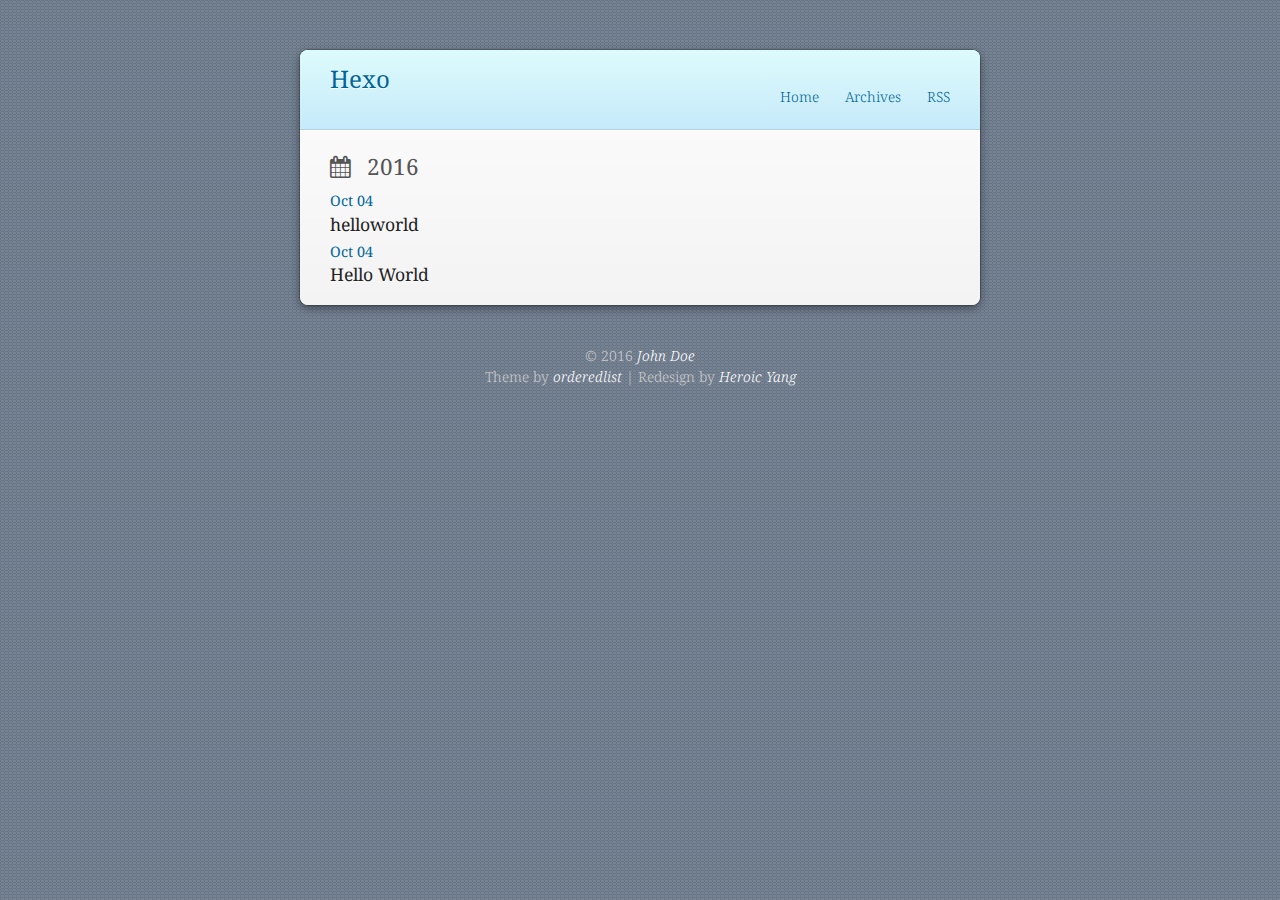
==== archives/index.html @ 85ee766a "Site updated: 2016-10-04 22:42:52" ====
<!DOCTYPE HTML>
<html>
<head>
  <meta charset="utf-8">
  <meta http-equiv="X-UA-Compatible" content="chrome=1">
  
  <title>Archives | Hexo</title>
  <meta name="viewport" content="width=device-width, initial-scale=1, maximum-scale=1, user-scalable=no">
  
    <meta name="author" content="John Doe">
  
  
  <meta property="og:type" content="website">
<meta property="og:title" content="Hexo">
<meta property="og:url" content="http://yoursite.com/archives/index.html">
<meta property="og:site_name" content="Hexo">
<meta name="twitter:card" content="summary">
<meta name="twitter:title" content="Hexo">
  
    <link rel="alternate" href="/atom.xml" title="Hexo" type="application/atom+xml">
  
  
    <link rel="icon" type="image/x-icon" href="/favicon.ico">
  
  <link rel="stylesheet" href="/css/style.css">
  <!--[if lt IE 9]><script src="//html5shiv.googlecode.com/svn/trunk/html5.js"></script><![endif]-->
  
</head>

<body>
  <div class="wrapper">
    <header id="header">
  <div class="title">
    <h1><a href="/">Hexo</a></h1>
    <p><a href="/"></a></p>
  </div>
  <nav class="nav">
    <ul>
      
        <li><a href="/">Home</a></li>
      
        <li><a href="/archives">Archives</a></li>
      
      
        <li><a href="/atom.xml">RSS</a></li>
      
    </ul>
    <div class="clearfix"></div>
  </nav>
  <div class="clearfix"></div>
</header>
    <div class="content">




  
  
    
    
      
      
      <section class="archives-wrapper">
        
        <h2 class="archives-title archives-year">
          <a href="/archives/2016">2016</a>
        </h2>
        
        <div class="archives">
    
    <article class="post">
  <header>
    <a href="/2016/10/04/helloworld/">
  <time datetime="2016-10-04T14:04:50.000Z">
    Oct 04
  </time>
</a>
    
  
    <h1 class="title"><a href="/2016/10/04/helloworld/">helloworld</a></h1>
  

  </header>
</article>
  
    
    
    <article class="post">
  <header>
    <a href="/2016/10/04/hello-world/">
  <time datetime="2016-10-04T13:56:13.222Z">
    Oct 04
  </time>
</a>
    
  
    <h1 class="title"><a href="/2016/10/04/hello-world/">Hello World</a></h1>
  

  </header>
</article>
  
  
    </div></section>
  

</div>
  </div>
  <footer id="footer"><div class="copyright">
  
  &copy; 2016 <a href="/">John Doe</a>
  
</div>
<div class="theme-copyright">
  Theme by <a href="https://github.com/orderedlist" target="_blank">orderedlist</a>
   | 
  Redesign by <a href="http://heroicyang.com/" target="_blank">Heroic Yang</a>
</div>
<div class="clearfix"></div></footer>
  <script src="//ajax.googleapis.com/ajax/libs/jquery/1.8/jquery.min.js"></script>
<script src="/js/scale.fix.js"></script>
<script src="/js/jquery.imagesloaded.min.js"></script>
<script src="/js/gallery.js"></script>




<link rel="stylesheet" href="/fancybox/jquery.fancybox.css" media="screen" type="text/css">
<script src="/fancybox/jquery.fancybox.pack.js"></script>
<script type="text/javascript">
  (function($){
    $('.fancybox').fancybox();
  })(jQuery);
</script>

</body>
</html>
---- css/style.css ----
@import url("https://fonts.googleapis.com/css?family=Droid+Serif:400italic,700italic,400,700");
@font-face {
  font-family: 'FontAwesome';
  font-style: normal;
  font-weight: normal;
  src: url("fonts/fontawesome-webfont.eot?#iefix") format('embedded-opentype'), url("fonts/fontawesome-webfont.woff") format('woff'), url("fonts/fontawesome-webfont.ttf") format('truetype'), url("fonts/fontawesome-webfont.svg#FontAwesomeRegular") format('svg');
}
html {
  background: #6c7989;
  background: #6c7989 -webkit-linear-gradient(#6c7989, #434b55) fixed;
  background: #6c7989 -moz-linear-gradient(#6c7989, #434b55) fixed;
  background: #6c7989 -o-linear-gradient(#6c7989, #434b55) fixed;
  background: #6c7989 -ms-linear-gradient(#6c7989, #434b55) fixed;
  background: #6c7989 linear-gradient(#6c7989, #434b55) fixed;
  background-image: url("images/checker.png");
}
body {
  padding: 50px 0;
  margin: 0;
  font: 1em/1.5 "Droid Serif", Helvetica Neue, Helvetica, Arial, sans-serif;
  color: #555;
  font-weight: 300;
}
.wrapper {
  width: 680px;
  margin: 0 auto;
  background: #dedede;
  border-radius: 8px;
  -webkit-box-shadow: rgba(0,0,0,0.2) 0 0 0 1px, rgba(0,0,0,0.45) 0 3px 10px;
  box-shadow: rgba(0,0,0,0.2) 0 0 0 1px, rgba(0,0,0,0.45) 0 3px 10px;
}
header,
section,
footer {
  display: block;
}
a {
  color: #069;
  text-decoration: none;
}
p {
  margin: 0 0 20px;
  padding: 0;
}
strong {
  color: #222;
  font-weight: 700;
}
.content {
  background: -webkit-linear-gradient(#fafafa, #dedede 700px);
  background: -moz-linear-gradient(#fafafa, #dedede 700px);
  background: -o-linear-gradient(#fafafa, #dedede 700px);
  background: -ms-linear-gradient(#fafafa, #dedede 700px);
  background: linear-gradient(#fafafa, #dedede 700px);
  border-radius: 0 0 8px 8px;
  border-top: 1px solid #fff;
}
.clearfix {
  zoom: 1;
}
.clearfix:before,
.clearfix:after {
  content: "";
  display: table;
}
.clearfix:after {
  clear: both;
}
#header {
  border-radius: 8px 8px 0 0;
  background: #c6eafa -webkit-linear-gradient(#ddfbfc, #c6eafa);
  background: #c6eafa -moz-linear-gradient(#ddfbfc, #c6eafa);
  background: #c6eafa -o-linear-gradient(#ddfbfc, #c6eafa);
  background: #c6eafa -ms-linear-gradient(#ddfbfc, #c6eafa);
  background: #c6eafa linear-gradient(#ddfbfc, #c6eafa);
  position: relative;
  padding: 15px 30px;
  border-bottom: 1px solid #b2d2e1;
}
#header .title {
  float: left;
}
#header .nav {
  float: right;
  font-size: 0.875em;
  font-family: "Droid Serif", Helvetica Neue, Helvetica, Arial, sans-serif;
  line-height: 2.5em;
}
#header .nav ul {
  list-style: none;
}
#header .nav ul li {
  float: left;
  margin-left: 26px;
}
#header h1 {
  margin: 0;
  padding: 0;
  font-size: 1.5em;
  font-weight: normal;
  line-height: 1.2;
  color: #069;
  text-shadow: rgba(255,255,255,0.9) 0 1px 0;
}
#header.without-description h1 {
  margin: 10px 0;
}
#header p {
  margin: 0;
  color: #61778b;
  width: 300px;
  font-size: 0.8125em;
  font-style: italic;
}
article {
  padding: 15px 30px;
  position: relative;
}
article.page .icon {
  display: none;
}
article.post .icon:before {
  content: '\f0f6';
}
article.photo .icon:before {
  content: '\f030';
}
article.link .icon:before {
  content: '\f0c1';
}
article .gallery {
  margin: 0 -30px 16px;
  overflow: hidden;
  position: relative;
}
article .gallery:hover .control {
  opacity: 1;
  -ms-filter: none;
  filter: none;
}
article .gallery:hover img {
  -webkit-transform: scale(1.1, 1.1);
  -moz-transform: scale(1.1, 1.1);
  -o-transform: scale(1.1, 1.1);
  -ms-transform: scale(1.1, 1.1);
  transform: scale(1.1, 1.1);
  -webkit-transition: all 0.8s;
  -moz-transition: all 0.8s;
  -o-transition: all 0.8s;
  -ms-transition: all 0.8s;
  transition: all 0.8s;
}
@media screen and (max-width: 580px) {
  article .gallery:hover img {
    -webkit-transform: none;
    -moz-transform: none;
    -o-transform: none;
    -ms-transform: none;
    transform: none;
    -webkit-transition: none;
    -moz-transition: none;
    -o-transition: none;
    -ms-transition: none;
    transition: none;
  }
}
article .gallery img {
  min-width: 100%;
  max-width: 100%;
  height: auto;
  position: absolute;
  top: 0;
  left: 0;
  opacity: 0;
  -ms-filter: "progid:DXImageTransform.Microsoft.Alpha(Opacity=0)";
  filter: alpha(opacity=0);
  -webkit-transition: all 0.8s;
  -moz-transition: all 0.8s;
  -o-transition: all 0.8s;
  -ms-transition: all 0.8s;
  transition: all 0.8s;
}
article .gallery .control {
  opacity: 0;
  -ms-filter: "progid:DXImageTransform.Microsoft.Alpha(Opacity=0)";
  filter: alpha(opacity=0);
  -webkit-transition: 0.3s;
  -moz-transition: 0.3s;
  -o-transition: 0.3s;
  -ms-transition: 0.3s;
  transition: 0.3s;
}
article .gallery .prev,
article .gallery .next {
  position: absolute;
  top: 0;
  width: 50%;
  height: 100%;
  cursor: pointer;
}
article .gallery .prev:before,
article .gallery .next:before {
  position: absolute;
  font: 24px/1 FontAwesome;
  text-align: center;
  width: 24px;
  text-shadow: 0 0 15px rgba(0,0,0,0.5);
  color: #fff;
  margin-top: -12px;
  top: 50%;
}
article .gallery .prev {
  left: 0;
}
article .gallery .prev:before {
  content: '\f053';
  left: 10px;
}
article .gallery .next {
  right: 0;
}
article .gallery .next:before {
  content: '\f054';
  right: 10px;
}
article header {
  border-radius: 0;
  background: none;
  position: relative;
  padding: 0;
  border-bottom: 0;
  margin-bottom: 10px;
}
article header .icon {
  width: 32px;
  height: 32px;
  position: absolute;
  top: 0px;
  left: 0px;
  margin-left: -46px;
  color: #fff;
  background: #069;
  border-radius: 100em;
  -webkit-box-shadow: 0 0 4px rgba(0,0,0,0.4);
  box-shadow: 0 0 4px rgba(0,0,0,0.4);
}
@media screen and (max-width: 600px) {
  article header .icon {
    display: none;
  }
}
article header .icon:before {
  position: absolute;
  font: 20px FontAwesome;
  top: 6px;
  left: 0;
  width: 32px;
  text-align: center;
}
article header time {
  font: 0.9em "Droid Serif", Helvetica Neue, Helvetica, Arial, sans-serif;
  margin-bottom: 5px;
  display: block;
  line-height: 1;
}
article header .title {
  font-size: 1.5em;
  font-weight: normal;
  line-height: 1.2;
  margin: 0;
  padding: 0;
  text-shadow: rgba(255,255,255,0.9) 0 1px 0;
}
article header .title a {
  color: #222;
}
article header .title a:hover {
  color: #069;
}
article .entry {
  font-size: 0.95em;
  text-align: justify;
  line-height: 1.6;
}
article .entry h1,
article .entry h2,
article .entry h3,
article .entry h4,
article .entry h5,
article .entry h6 {
  color: #222;
  padding: 0;
  margin: 0 0 20px;
  line-height: 1.2;
}
article .entry p,
article .entry ul,
article .entry ol,
article .entry table,
article .entry dl {
  margin: 0 0 20px;
}
article .entry p {
  white-space: pre-wrap;
  word-wrap: break-word;
}
article .entry h1,
article .entry h2,
article .entry h3 {
  line-height: 1.1;
}
article .entry h1 {
  font-size: 1.75em;
}
article .entry h2 {
  color: #393939;
}
article .entry h3,
article .entry h4,
article .entry h5,
article .entry h6 {
  color: #494949;
}
article .entry blockquote {
  margin: 0 -30px 20px;
  padding: 15px 20px 1px 40px;
  font-style: italic;
  background: #ccc;
  background: rgba(0,0,0,0.06);
  color: #222;
}
article .entry img,
article .entry video {
  max-width: 98%;
  border-radius: 3px;
  padding: 5px;
  background: #fff;
  -webkit-box-shadow: 0 0 8px #aaa;
  box-shadow: 0 0 8px #aaa;
}
article .entry img.nstyle,
article .entry video.nstyle {
  border-radius: 0;
  padding: 0;
  background: none;
  -webkit-box-shadow: none;
  box-shadow: none;
}
article .entry iframe {
  max-width: 98%;
}
article .entry .caption {
  display: block;
  margin-top: 5px;
  color: #aaa;
  position: relative;
  font-size: 0.9em;
  padding-left: 25px;
}
article .entry .caption:before {
  content: '\f040';
  position: absolute;
  font: 1.3em FontAwesome;
  position: absolute;
  left: 0;
  top: 3px;
}
article .entry code,
article .entry pre {
  font-family: Monaco, Bitstream Vera Sans Mono, Lucida Console, Terminal;
  color: #333;
  font-size: 0.8em;
  overflow-x: scroll;
}
article .entry code {
  font-size: 0.8em;
}
article .entry pre {
  padding: 10px 30px;
  background: #3a3c42;
  color: #f8f8f2;
  margin: 0 -30px 16px;
}
@media screen and (max-width: 580px) {
  article .entry pre {
    margin: 0 -20px 16px;
    padding: 10px 20px;
  }
}
article .entry pre code {
  color: #f8f8f2;
}
li article .entry pre {
  margin-left: -60px;
  padding-left: 60px;
}
article .entry .gist article {
  padding: 10px;
}
article .entry .gist table {
  margin: 0;
}
article .entry .gist table td {
  border-bottom: 0;
}
article .entry .gist table td.line-numbers {
  font-size: 12px;
}
article .entry .gist pre {
  margin: 0 -10px 16px;
  padding: 10px 20px;
  background: #f8f8f8;
  color: #333;
}
article .entry table {
  width: 100%;
  border-collapse: collapse;
  table-layout: fixed;
}
article .entry th,
article .entry td {
  text-align: left;
  padding: 5px 10px;
  border-bottom: 1px solid #aaa;
}
article .entry dt {
  color: #222;
  font-weight: 700;
}
article .entry th {
  color: #222;
}
article .entry small {
  font-size: 0.7em;
}
article .entry hr {
  border: 0;
  background: #aaa;
  height: 1px;
  margin: 0 0 20px;
}
article .entry .text-lt {
  text-decoration: line-through;
}
article footer {
  font-size: 0.875em;
  border-top: 1px solid #aaa;
  padding: 10px 0 0 0;
  margin-top: 10px;
}
article footer.end-sep {
  border-top: none;
  border-bottom: 1px solid #aaa;
  padding: 0 0 10px 0;
}
article footer a:before {
  font: 1.1em FontAwesome;
  padding-right: 10px;
  vertical-align: middle;
}
article footer a.more-link:before {
  content: '\f054';
}
article footer a.comment-link:before {
  content: '\f075';
}
article footer .categories,
article footer .tags {
  margin: 5px 0;
}
article footer .categories:before,
article footer .tags:before {
  font: 1.1em FontAwesome;
  margin-right: 5px;
}
article footer .categories:before {
  content: '\f07b';
}
article footer .tags:before {
  content: '\f02b';
}
#comment {
  padding: 0 20px 20px;
  overflow-x: hidden;
}
#comment .title {
  font-weight: normal;
  margin-bottom: 15px;
}
#pagination {
  padding-bottom: 20px;
}
#pagination a {
  display: block;
  padding: 5px 10px;
  font-family: "Droid Serif", Helvetica Neue, Helvetica, Arial, sans-serif;
  background: #069;
  color: #fff;
  text-decoration: none;
}
#pagination .prev {
  float: left;
}
#pagination .prev:before {
  content: '\f053';
  padding-right: 10px;
  font-family: FontAwesome;
}
#pagination .next {
  float: right;
}
#pagination .next:after {
  content: '\f054';
  padding-left: 10px;
  font-family: FontAwesome;
}
.archives-title {
  font-weight: normal;
  font-size: 1.4em;
  margin-bottom: 10px;
  padding: 0 30px;
  text-shadow: 0 0 1px #fff;
}
.archives-title:before {
  font-family: FontAwesome;
  content: '\f073';
  margin-right: 10px;
}
.archives-title.tag:before {
  content: '\f02b';
}
.archives-title.category:before {
  content: '\f07b';
}
.archives-wrapper:last-child {
  padding-bottom: 10px;
}
.archives-wrapper .archives-year > a {
  color: #555;
}
.archives-wrapper .archives > article {
  padding-top: 0;
  padding-bottom: 0;
}
.archives-wrapper .archives > article header .title {
  font-size: 1.1em;
}
#footer {
  width: 680px;
  margin: 20px auto 0;
  padding: 20px 0 0;
  font-size: 0.875em;
  color: #ccc;
  overflow: hidden;
  text-align: center;
}
#footer a {
  color: #fff;
  font-style: italic;
}
@media screen and (max-width: 740px) {
  body {
    padding: 0;
  }
  .wrapper {
    border-radius: 0;
    -webkit-box-shadow: none;
    box-shadow: none;
    width: 100%;
  }
  #footer {
    border-radius: 0;
    margin: 0 auto;
    padding: 10px;
    width: auto;
    text-align: left;
  }
}
@media screen and (max-width: 580px) {
  #header {
    padding: 15px 20px;
  }
  #header .title {
    float: none;
  }
  #header .nav ul li {
    margin-left: 10px;
  }
  #header p {
    width: 100%;
  }
  .archives-title {
    padding: 0 20px;
  }
  article {
    padding: 15px 20px;
  }
  article .gallery {
    margin: 0 -20px 16px;
  }
  article .entry blockquote {
    margin: 0 -20px 20px;
  }
}
figure.highlight {
  margin: 0 -30px 16px;
  padding: 0 30px;
  background: #3a3c42;
}
@media screen and (max-width: 580px) {
  figure.highlight {
    margin: 0 -20px 16px;
    padding: 0 20px;
  }
}
figure.highlight pre {
  margin: 0 -30px 0px;
}
@media screen and (max-width: 580px) {
  figure.highlight pre {
    margin: 0 -20px 0px;
  }
}
figure.highlight table {
  margin: 0;
  border-spacing: 0;
}
figure.highlight td {
  padding: 0;
  border-bottom: 0;
}
figure.highlight .gutter {
  width: 40px;
}
@media screen and (max-width: 580px) {
  figure.highlight .gutter {
    display: none;
  }
}
figure.highlight .gutter pre {
  position: relative;
  padding: 10px 0 10px 30px;
  border-right: 1px solid #fff;
  height: 100%;
  width: 30px;
}
pre .comment,
pre .template_comment,
pre .diff .header,
pre .doctype,
pre .pi,
pre .lisp .string,
pre .javadoc {
  color: #93a1a1;
  font-style: italic;
}
pre .keyword,
pre .winutils,
pre .method,
pre .addition,
pre .css .tag,
pre .request,
pre .status,
pre .nginx .title {
  color: #859900;
}
pre .number,
pre .command,
pre .string,
pre .tag .value,
pre .phpdoc,
pre .tex .formula,
pre .regexp,
pre .hexcolor {
  color: #2aa198;
}
pre .title,
pre .localvars,
pre .chunk,
pre .decorator,
pre .built_in,
pre .identifier,
pre .vhdl,
pre .literal,
pre .id {
  color: #268bd2;
}
pre .attribute,
pre .variable,
pre .lisp .body,
pre .smalltalk .number,
pre .constant,
pre .class .title,
pre .parent,
pre .haskell .type {
  color: #b58900;
}
pre .preprocessor,
pre .preprocessor .keyword,
pre .shebang,
pre .symbol,
pre .symbol .string,
pre .diff .change,
pre .special,
pre .attr_selector,
pre .important,
pre .subst,
pre .cdata,
pre .clojure .title {
  color: #cb4b16;
}
pre .deletion {
  color: #dc322f;
}
.gist .highlight {
  background: #fff;
}
.gist .highlight .c {
  color: #998;
  font-style: italic;
}
.gist .highlight .err {
  color: #a61717;
  background-color: #e3d2d2;
}
.gist .highlight .k {
  font-weight: bold;
}
.gist .highlight .o {
  font-weight: bold;
}
.gist .highlight .cm {
  color: #998;
  font-style: italic;
}
.gist .highlight .cp {
  color: #999;
  font-weight: bold;
}
.gist .highlight .c1 {
  color: #998;
  font-style: italic;
}
.gist .highlight .cs {
  color: #999;
  font-weight: bold;
  font-style: italic;
}
.gist .highlight .gd {
  color: #000;
  background-color: #fdd;
}
.gist .highlight .gd .x {
  color: #000;
  background-color: #faa;
}
.gist .highlight .ge {
  font-style: italic;
}
.gist .highlight .gr {
  color: #a00;
}
.gist .highlight .gh {
  color: #999;
}
.gist .highlight .gi {
  color: #000;
  background-color: #dfd;
}
.gist .highlight .gi .x {
  color: #000;
  background-color: #afa;
}
.gist .highlight .go {
  color: #888;
}
.gist .highlight .gp {
  color: #555;
}
.gist .highlight .gs {
  font-weight: bold;
}
.gist .highlight .gu {
  color: #800080;
  font-weight: bold;
}
.gist .highlight .gt {
  color: #a00;
}
.gist .highlight .kc {
  font-weight: bold;
}
.gist .highlight .kd {
  font-weight: bold;
}
.gist .highlight .kn {
  font-weight: bold;
}
.gist .highlight .kp {
  font-weight: bold;
}
.gist .highlight .kr {
  font-weight: bold;
}
.gist .highlight .kt {
  color: #458;
  font-weight: bold;
}
.gist .highlight .m {
  color: #099;
}
.gist .highlight .s {
  color: #d14;
}
.gist .highlight .n {
  color: #333;
}
.gist .highlight .na {
  color: #008080;
}
.gist .highlight .nb {
  color: #0086b3;
}
.gist .highlight .nc {
  color: #458;
  font-weight: bold;
}
.gist .highlight .no {
  color: #008080;
}
.gist .highlight .ni {
  color: #800080;
}
.gist .highlight .ne {
  color: #900;
  font-weight: bold;
}
.gist .highlight .nf {
  color: #900;
  font-weight: bold;
}
.gist .highlight .nn {
  color: #555;
}
.gist .highlight .nt {
  color: #000080;
}
.gist .highlight .nv {
  color: #008080;
}
.gist .highlight .ow {
  font-weight: bold;
}
.gist .highlight .w {
  color: #bbb;
}
.gist .highlight .mf {
  color: #099;
}
.gist .highlight .mh {
  color: #099;
}
.gist .highlight .mi {
  color: #099;
}
.gist .highlight .mo {
  color: #099;
}
.gist .highlight .sb {
  color: #d14;
}
.gist .highlight .sc {
  color: #d14;
}
.gist .highlight .sd {
  color: #d14;
}
.gist .highlight .s2 {
  color: #d14;
}
.gist .highlight .se {
  color: #d14;
}
.gist .highlight .sh {
  color: #d14;
}
.gist .highlight .si {
  color: #d14;
}
.gist .highlight .sx {
  color: #d14;
}
.gist .highlight .sr {
  color: #009926;
}
.gist .highlight .s1 {
  color: #d14;
}
.gist .highlight .ss {
  color: #990073;
}
.gist .highlight .bp {
  color: #999;
}
.gist .highlight .vc {
  color: #008080;
}
.gist .highlight .vg {
  color: #008080;
}
.gist .highlight .vi {
  color: #008080;
}
.gist .highlight .il {
  color: #099;
}
.gist .highlight .gc {
  color: #999;
  background-color: #eaf2f5;
}
.gist .type-csharp .highlight .k {
  color: #00f;
}
.gist .type-csharp .highlight .kt {
  color: #00f;
}
.gist .type-csharp .highlight .nf {
  color: #000;
  font-weight: normal;
}
.gist .type-csharp .highlight .nc {
  color: #2b91af;
}
.gist .type-csharp .highlight .nn {
  color: #000;
}
.gist .type-csharp .highlight .s {
  color: #a31515;
}
.gist .type-csharp .highlight .sc {
  color: #a31515;
}
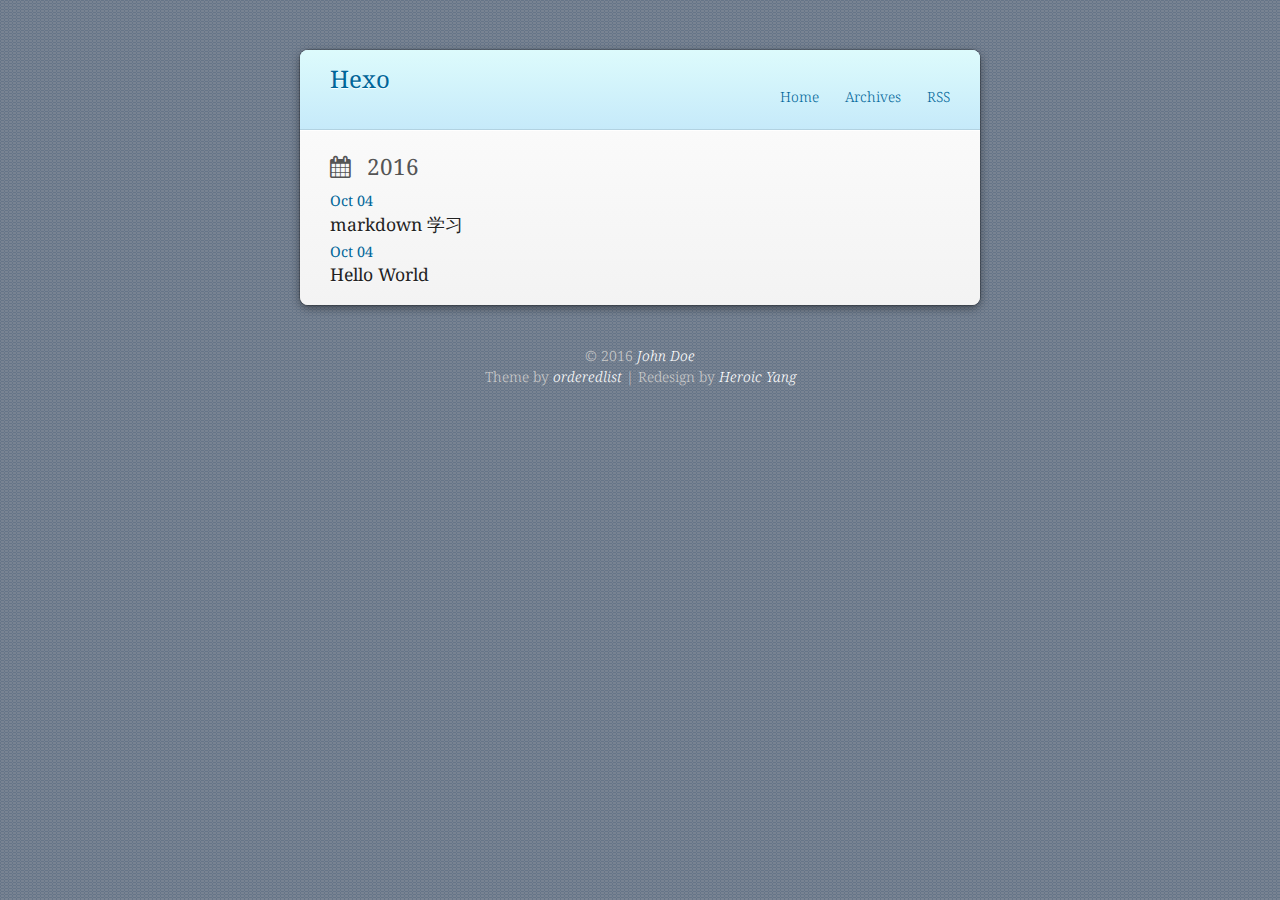
==== commit 0008186f: "Site updated: 2016-10-06 22:35:26" ====
--- a/archives/index.html
+++ b/archives/index.html
@@ -77,7 +77,7 @@
 </a>
     
   
-    <h1 class="title"><a href="/2016/10/04/helloworld/">helloworld</a></h1>
+    <h1 class="title"><a href="/2016/10/04/helloworld/">markdown 学习</a></h1>
   
 
   </header>
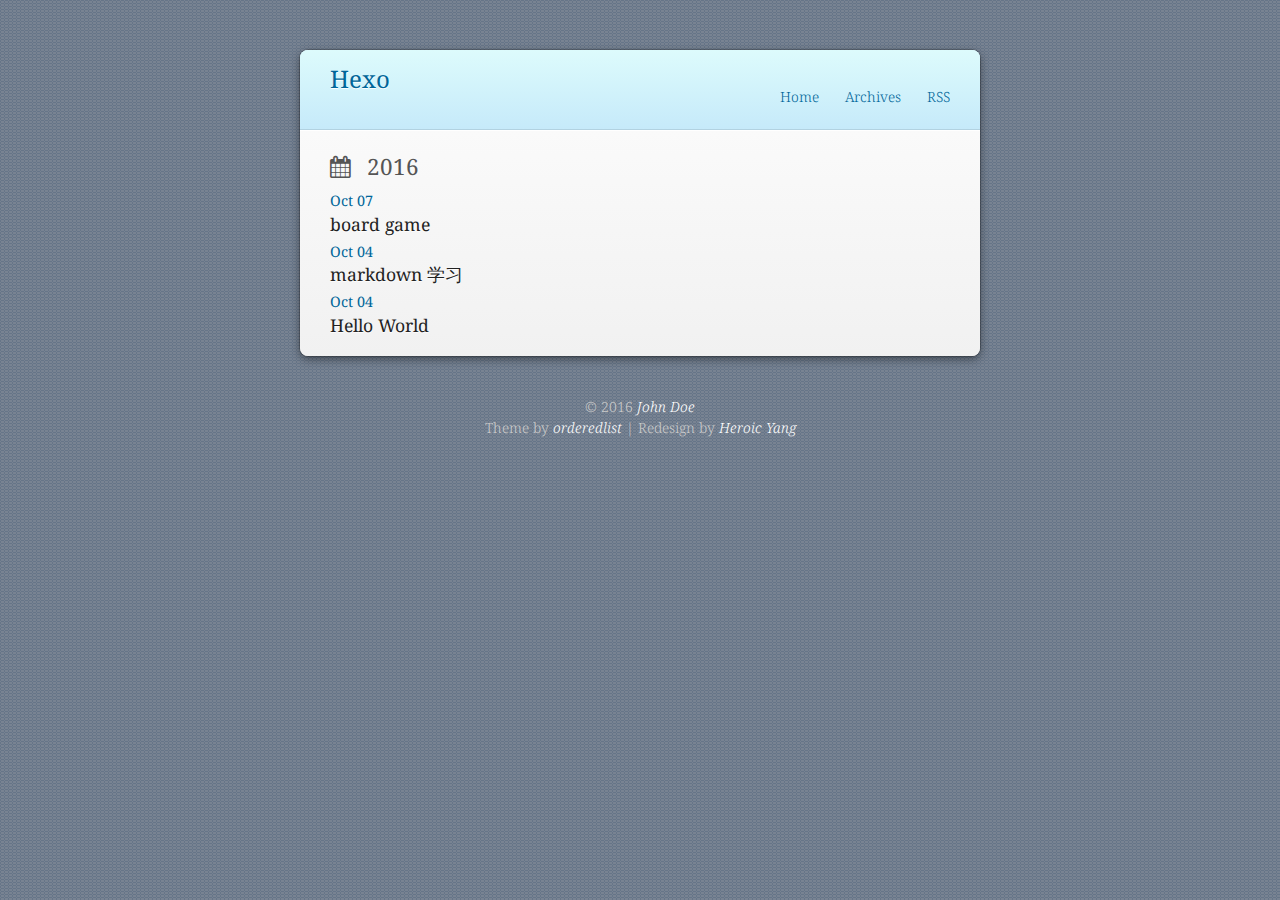
==== commit 7e0cedd1: "Site updated: 2016-10-07 14:33:47" ====
--- a/archives/index.html
+++ b/archives/index.html
@@ -70,6 +70,23 @@
     
     <article class="post">
   <header>
+    <a href="/2016/10/07/board-game/">
+  <time datetime="2016-10-07T06:05:29.000Z">
+    Oct 07
+  </time>
+</a>
+    
+  
+    <h1 class="title"><a href="/2016/10/07/board-game/">board game</a></h1>
+  
+
+  </header>
+</article>
+  
+    
+    
+    <article class="post">
+  <header>
     <a href="/2016/10/04/helloworld/">
   <time datetime="2016-10-04T14:04:50.000Z">
     Oct 04
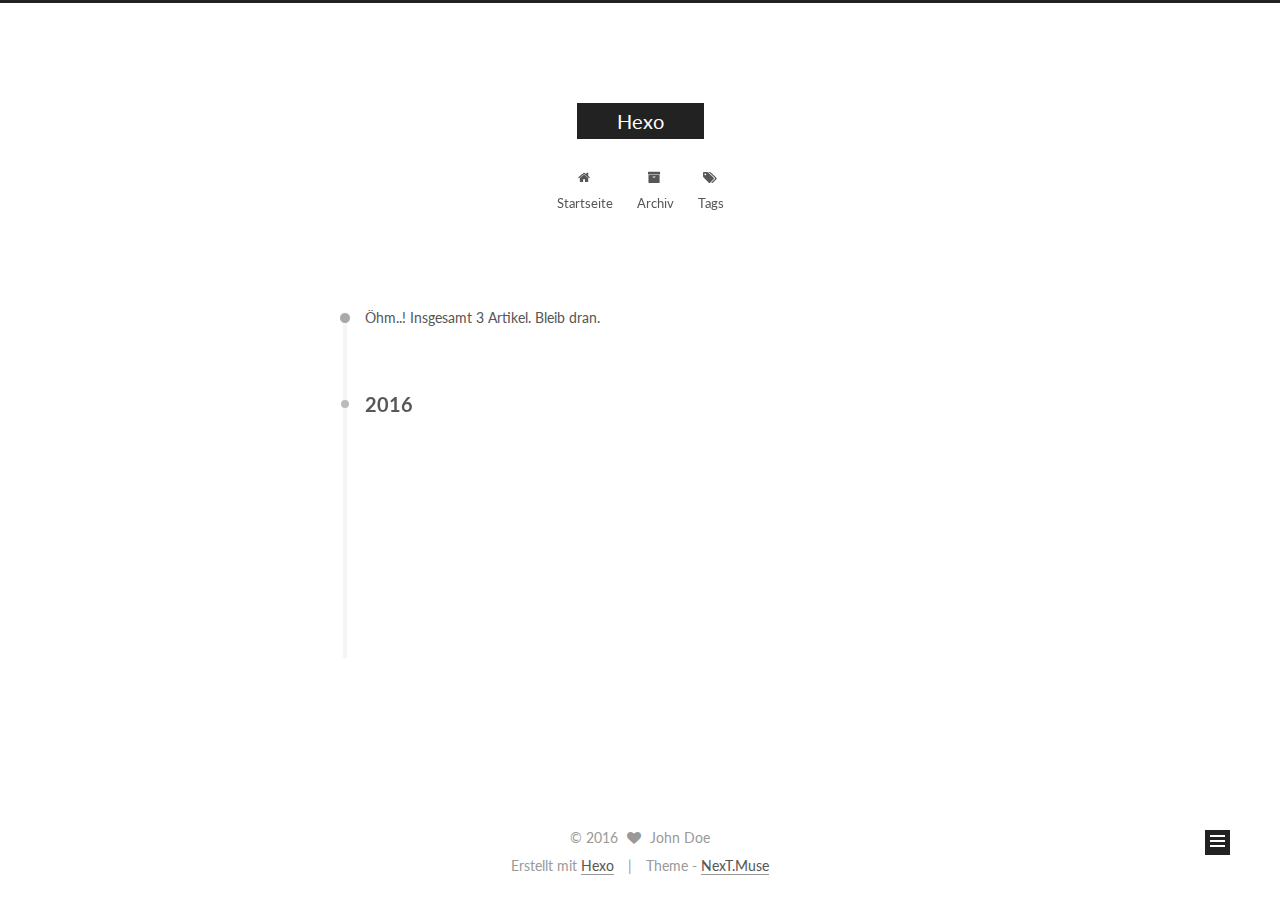
==== commit d666b5b8: "Site updated: 2016-10-07 14:37:42" ====
--- a/archives/index.html
+++ b/archives/index.html
@@ -1,154 +1,540 @@
-<!DOCTYPE HTML>
-<html>
+<!doctype html>
+
+
+
+  
+
+
+<html class="theme-next muse use-motion">
 <head>
-  <meta charset="utf-8">
-  <meta http-equiv="X-UA-Compatible" content="chrome=1">
-  
-  <title>Archives | Hexo</title>
-  <meta name="viewport" content="width=device-width, initial-scale=1, maximum-scale=1, user-scalable=no">
-  
-    <meta name="author" content="John Doe">
-  
-  
-  <meta property="og:type" content="website">
+  <meta charset="UTF-8"/>
+<meta http-equiv="X-UA-Compatible" content="IE=edge,chrome=1" />
+<meta name="viewport" content="width=device-width, initial-scale=1, maximum-scale=1"/>
+
+
+
+<meta http-equiv="Cache-Control" content="no-transform" />
+<meta http-equiv="Cache-Control" content="no-siteapp" />
+
+
+
+
+
+
+
+
+
+
+
+
+  
+  
+  <link href="/vendors/fancybox/source/jquery.fancybox.css?v=2.1.5" rel="stylesheet" type="text/css" />
+
+
+
+
+  
+  
+  
+  
+
+  
+    
+    
+  
+
+  
+
+  
+
+  
+
+  
+
+  
+    
+    
+    <link href="//fonts.googleapis.com/css?family=Lato:300,300italic,400,400italic,700,700italic&subset=latin,latin-ext" rel="stylesheet" type="text/css">
+  
+
+
+
+
+
+
+<link href="/vendors/font-awesome/css/font-awesome.min.css?v=4.4.0" rel="stylesheet" type="text/css" />
+
+<link href="/css/main.css?v=5.0.1" rel="stylesheet" type="text/css" />
+
+
+  <meta name="keywords" content="Hexo, NexT" />
+
+
+
+
+
+
+
+
+  <link rel="shortcut icon" type="image/x-icon" href="/favicon.ico?v=5.0.1" />
+
+
+
+
+
+
+<meta property="og:type" content="website">
 <meta property="og:title" content="Hexo">
 <meta property="og:url" content="http://yoursite.com/archives/index.html">
 <meta property="og:site_name" content="Hexo">
 <meta name="twitter:card" content="summary">
 <meta name="twitter:title" content="Hexo">
-  
-    <link rel="alternate" href="/atom.xml" title="Hexo" type="application/atom+xml">
-  
-  
-    <link rel="icon" type="image/x-icon" href="/favicon.ico">
-  
-  <link rel="stylesheet" href="/css/style.css">
-  <!--[if lt IE 9]><script src="//html5shiv.googlecode.com/svn/trunk/html5.js"></script><![endif]-->
-  
+
+
+
+<script type="text/javascript" id="hexo.configuration">
+  var NexT = window.NexT || {};
+  var CONFIG = {
+    scheme: 'Muse',
+    sidebar: {"position":"left","display":"post"},
+    fancybox: true,
+    motion: true,
+    duoshuo: {
+      userId: 0,
+      author: 'Author'
+    }
+  };
+</script>
+
+
+
+
+  <link rel="canonical" href="http://yoursite.com/archives/"/>
+
+  <title> Archiv | Hexo </title>
 </head>
 
-<body>
-  <div class="wrapper">
-    <header id="header">
-  <div class="title">
-    <h1><a href="/">Hexo</a></h1>
-    <p><a href="/"></a></p>
+<body itemscope itemtype="http://schema.org/WebPage" lang="">
+
+  
+
+
+
+
+
+
+
+
+
+
+  
+  
+    
+  
+
+  <div class="container one-collumn sidebar-position-left  page-archive  ">
+    <div class="headband"></div>
+
+    <header id="header" class="header" itemscope itemtype="http://schema.org/WPHeader">
+      <div class="header-inner"><div class="site-meta ">
+  
+
+  <div class="custom-logo-site-title">
+    <a href="/"  class="brand" rel="start">
+      <span class="logo-line-before"><i></i></span>
+      <span class="site-title">Hexo</span>
+      <span class="logo-line-after"><i></i></span>
+    </a>
   </div>
-  <nav class="nav">
-    <ul>
-      
-        <li><a href="/">Home</a></li>
-      
-        <li><a href="/archives">Archives</a></li>
-      
-      
-        <li><a href="/atom.xml">RSS</a></li>
+  <p class="site-subtitle"></p>
+</div>
+
+<div class="site-nav-toggle">
+  <button>
+    <span class="btn-bar"></span>
+    <span class="btn-bar"></span>
+    <span class="btn-bar"></span>
+  </button>
+</div>
+
+<nav class="site-nav">
+  
+
+  
+    <ul id="menu" class="menu">
+      
+        
+        <li class="menu-item menu-item-home">
+          <a href="/" rel="section">
+            
+              <i class="menu-item-icon fa fa-fw fa-home"></i> <br />
+            
+            Startseite
+          </a>
+        </li>
+      
+        
+        <li class="menu-item menu-item-archives">
+          <a href="/archives" rel="section">
+            
+              <i class="menu-item-icon fa fa-fw fa-archive"></i> <br />
+            
+            Archiv
+          </a>
+        </li>
+      
+        
+        <li class="menu-item menu-item-tags">
+          <a href="/tags" rel="section">
+            
+              <i class="menu-item-icon fa fa-fw fa-tags"></i> <br />
+            
+            Tags
+          </a>
+        </li>
+      
+
       
     </ul>
-    <div class="clearfix"></div>
-  </nav>
-  <div class="clearfix"></div>
-</header>
-    <div class="content">
-
-
-
-
-  
-  
-    
-    
-      
-      
-      <section class="archives-wrapper">
-        
-        <h2 class="archives-title archives-year">
-          <a href="/archives/2016">2016</a>
-        </h2>
-        
-        <div class="archives">
-    
-    <article class="post">
-  <header>
-    <a href="/2016/10/07/board-game/">
-  <time datetime="2016-10-07T06:05:29.000Z">
-    Oct 07
-  </time>
-</a>
-    
-  
-    <h1 class="title"><a href="/2016/10/07/board-game/">board game</a></h1>
-  
-
-  </header>
-</article>
-  
-    
-    
-    <article class="post">
-  <header>
-    <a href="/2016/10/04/helloworld/">
-  <time datetime="2016-10-04T14:04:50.000Z">
-    Oct 04
-  </time>
-</a>
-    
-  
-    <h1 class="title"><a href="/2016/10/04/helloworld/">markdown 学习</a></h1>
-  
-
-  </header>
-</article>
-  
-    
-    
-    <article class="post">
-  <header>
-    <a href="/2016/10/04/hello-world/">
-  <time datetime="2016-10-04T13:56:13.222Z">
-    Oct 04
-  </time>
-</a>
-    
-  
-    <h1 class="title"><a href="/2016/10/04/hello-world/">Hello World</a></h1>
-  
-
-  </header>
-</article>
-  
-  
-    </div></section>
-  
-
+  
+
+  
+</nav>
+
+ </div>
+    </header>
+
+    <main id="main" class="main">
+      <div class="main-inner">
+        <div class="content-wrap">
+          <div id="content" class="content">
+            
+
+  <section id="posts" class="posts-collapse">
+    <span class="archive-move-on"></span>
+
+    <span class="archive-page-counter">
+      
+      
+      
+        
+      
+      Öhm..! Insgesamt 3 Artikel. Bleib dran.
+    </span>
+
+    
+
+      
+      
+      
+
+      
+        
+        <div class="collection-title">
+          <h2 class="archive-year motion-element" id="archive-year-2016">2016</h2>
+        </div>
+      
+      
+
+      
+
+  <article class="post post-type-normal" itemscope itemtype="http://schema.org/Article">
+    <header class="post-header">
+
+      <h1 class="post-title">
+        
+            <a class="post-title-link" href="/2016/10/07/board-game/" itemprop="url">
+              
+                <span itemprop="name">board game</span>
+              
+            </a>
+        
+      </h1>
+
+      <div class="post-meta">
+        <time class="post-time" itemprop="dateCreated"
+              datetime="2016-10-07T14:05:29+08:00"
+              content="2016-10-07" >
+          10-07
+        </time>
+      </div>
+
+    </header>
+  </article>
+
+
+
+    
+
+      
+      
+      
+
+      
+      
+
+      
+
+  <article class="post post-type-normal" itemscope itemtype="http://schema.org/Article">
+    <header class="post-header">
+
+      <h1 class="post-title">
+        
+            <a class="post-title-link" href="/2016/10/04/helloworld/" itemprop="url">
+              
+                <span itemprop="name">markdown 学习</span>
+              
+            </a>
+        
+      </h1>
+
+      <div class="post-meta">
+        <time class="post-time" itemprop="dateCreated"
+              datetime="2016-10-04T22:04:50+08:00"
+              content="2016-10-04" >
+          10-04
+        </time>
+      </div>
+
+    </header>
+  </article>
+
+
+
+    
+
+      
+      
+      
+
+      
+      
+
+      
+
+  <article class="post post-type-normal" itemscope itemtype="http://schema.org/Article">
+    <header class="post-header">
+
+      <h1 class="post-title">
+        
+            <a class="post-title-link" href="/2016/10/04/hello-world/" itemprop="url">
+              
+                <span itemprop="name">Hello World</span>
+              
+            </a>
+        
+      </h1>
+
+      <div class="post-meta">
+        <time class="post-time" itemprop="dateCreated"
+              datetime="2016-10-04T21:56:13+08:00"
+              content="2016-10-04" >
+          10-04
+        </time>
+      </div>
+
+    </header>
+  </article>
+
+
+
+    
+
+  </section>
+
+  
+
+
+
+          </div>
+          
+
+
+          
+
+        </div>
+        
+          
+  
+  <div class="sidebar-toggle">
+    <div class="sidebar-toggle-line-wrap">
+      <span class="sidebar-toggle-line sidebar-toggle-line-first"></span>
+      <span class="sidebar-toggle-line sidebar-toggle-line-middle"></span>
+      <span class="sidebar-toggle-line sidebar-toggle-line-last"></span>
+    </div>
+  </div>
+
+  <aside id="sidebar" class="sidebar">
+    <div class="sidebar-inner">
+
+      
+
+      
+
+      <section class="site-overview sidebar-panel  sidebar-panel-active ">
+        <div class="site-author motion-element" itemprop="author" itemscope itemtype="http://schema.org/Person">
+          <img class="site-author-image" itemprop="image"
+               src="/images/avatar.gif"
+               alt="John Doe" />
+          <p class="site-author-name" itemprop="name">John Doe</p>
+          <p class="site-description motion-element" itemprop="description"></p>
+        </div>
+        <nav class="site-state motion-element">
+          <div class="site-state-item site-state-posts">
+            <a href="/archives">
+              <span class="site-state-item-count">3</span>
+              <span class="site-state-item-name">Artikel</span>
+            </a>
+          </div>
+
+          
+
+          
+
+        </nav>
+
+        
+
+        <div class="links-of-author motion-element">
+          
+        </div>
+
+        
+        
+
+        
+        
+
+      </section>
+
+      
+
+    </div>
+  </aside>
+
+
+        
+      </div>
+    </main>
+
+    <footer id="footer" class="footer">
+      <div class="footer-inner">
+        <div class="copyright" >
+  
+  &copy; 
+  <span itemprop="copyrightYear">2016</span>
+  <span class="with-love">
+    <i class="fa fa-heart"></i>
+  </span>
+  <span class="author" itemprop="copyrightHolder">John Doe</span>
 </div>
+
+<div class="powered-by">
+  Erstellt mit  <a class="theme-link" href="https://hexo.io">Hexo</a>
+</div>
+
+<div class="theme-info">
+  Theme -
+  <a class="theme-link" href="https://github.com/iissnan/hexo-theme-next">
+    NexT.Muse
+  </a>
+</div>
+
+        
+
+        
+      </div>
+    </footer>
+
+    <div class="back-to-top">
+      <i class="fa fa-arrow-up"></i>
+    </div>
   </div>
-  <footer id="footer"><div class="copyright">
-  
-  &copy; 2016 <a href="/">John Doe</a>
-  
-</div>
-<div class="theme-copyright">
-  Theme by <a href="https://github.com/orderedlist" target="_blank">orderedlist</a>
-   | 
-  Redesign by <a href="http://heroicyang.com/" target="_blank">Heroic Yang</a>
-</div>
-<div class="clearfix"></div></footer>
-  <script src="//ajax.googleapis.com/ajax/libs/jquery/1.8/jquery.min.js"></script>
-<script src="/js/scale.fix.js"></script>
-<script src="/js/jquery.imagesloaded.min.js"></script>
-<script src="/js/gallery.js"></script>
-
-
-
-
-<link rel="stylesheet" href="/fancybox/jquery.fancybox.css" media="screen" type="text/css">
-<script src="/fancybox/jquery.fancybox.pack.js"></script>
+
+  
+
 <script type="text/javascript">
-  (function($){
-    $('.fancybox').fancybox();
-  })(jQuery);
+  if (Object.prototype.toString.call(window.Promise) !== '[object Function]') {
+    window.Promise = null;
+  }
 </script>
 
+
+
+
+
+
+
+
+
+  
+
+
+
+  
+  <script type="text/javascript" src="/vendors/jquery/index.js?v=2.1.3"></script>
+
+  
+  <script type="text/javascript" src="/vendors/fastclick/lib/fastclick.min.js?v=1.0.6"></script>
+
+  
+  <script type="text/javascript" src="/vendors/jquery_lazyload/jquery.lazyload.js?v=1.9.7"></script>
+
+  
+  <script type="text/javascript" src="/vendors/velocity/velocity.min.js?v=1.2.1"></script>
+
+  
+  <script type="text/javascript" src="/vendors/velocity/velocity.ui.min.js?v=1.2.1"></script>
+
+  
+  <script type="text/javascript" src="/vendors/fancybox/source/jquery.fancybox.pack.js?v=2.1.5"></script>
+
+
+  
+
+
+  <script type="text/javascript" src="/js/src/utils.js?v=5.0.1"></script>
+
+  <script type="text/javascript" src="/js/src/motion.js?v=5.0.1"></script>
+
+
+
+  
+  
+
+  
+  
+    <script type="text/javascript" id="motion.page.archive">
+      $('.archive-year').velocity('transition.slideLeftIn');
+    </script>
+  
+
+
+  
+
+
+  <script type="text/javascript" src="/js/src/bootstrap.js?v=5.0.1"></script>
+
+
+
+  
+
+
+
+  
+
+
+
+
+  
+  
+
+  
+
+  
+
+  
+
 </body>
-</html>+</html>
--- a/css/main.css
+++ b/css/main.css
@@ -0,0 +1,2182 @@
+/* normalize.css v3.0.2 | MIT License | git.io/normalize */
+html {
+  font-family: sans-serif; /* 1 */
+  -ms-text-size-adjust: 100%; /* 2 */
+  -webkit-text-size-adjust: 100%; /* 2 */
+}
+body {
+  margin: 0;
+}
+article,
+aside,
+details,
+figcaption,
+figure,
+footer,
+header,
+hgroup,
+main,
+menu,
+nav,
+section,
+summary {
+  display: block;
+}
+audio,
+canvas,
+progress,
+video {
+  display: inline-block; /* 1 */
+  vertical-align: baseline; /* 2 */
+}
+audio:not([controls]) {
+  display: none;
+  height: 0;
+}
+[hidden],
+template {
+  display: none;
+}
+a {
+  background-color: transparent;
+}
+a:active,
+a:hover {
+  outline: 0;
+}
+abbr[title] {
+  border-bottom: 1px dotted;
+}
+b,
+strong {
+  font-weight: bold;
+}
+dfn {
+  font-style: italic;
+}
+h1 {
+  font-size: 2em;
+  margin: 0.67em 0;
+}
+mark {
+  background: #ff0;
+  color: #000;
+}
+small {
+  font-size: 80%;
+}
+sub,
+sup {
+  font-size: 75%;
+  line-height: 0;
+  position: relative;
+  vertical-align: baseline;
+}
+sup {
+  top: -0.5em;
+}
+sub {
+  bottom: -0.25em;
+}
+img {
+  border: 0;
+}
+svg:not(:root) {
+  overflow: hidden;
+}
+figure {
+  margin: 1em 40px;
+}
+hr {
+  -moz-box-sizing: content-box;
+  box-sizing: content-box;
+  height: 0;
+}
+pre {
+  overflow: auto;
+}
+code,
+kbd,
+pre,
+samp {
+  font-family: monospace, monospace;
+  font-size: 1em;
+}
+button,
+input,
+optgroup,
+select,
+textarea {
+  color: inherit; /* 1 */
+  font: inherit; /* 2 */
+  margin: 0; /* 3 */
+}
+button {
+  overflow: visible;
+}
+button,
+select {
+  text-transform: none;
+}
+button,
+html input[type="button"],
+input[type="reset"],
+input[type="submit"] {
+  -webkit-appearance: button; /* 2 */
+  cursor: pointer; /* 3 */
+}
+button[disabled],
+html input[disabled] {
+  cursor: default;
+}
+button::-moz-focus-inner,
+input::-moz-focus-inner {
+  border: 0;
+  padding: 0;
+}
+input {
+  line-height: normal;
+}
+input[type="checkbox"],
+input[type="radio"] {
+  box-sizing: border-box; /* 1 */
+  padding: 0; /* 2 */
+}
+input[type="number"]::-webkit-inner-spin-button,
+input[type="number"]::-webkit-outer-spin-button {
+  height: auto;
+}
+input[type="search"] {
+  -webkit-appearance: textfield; /* 1 */
+  -moz-box-sizing: content-box;
+  -webkit-box-sizing: content-box; /* 2 */
+  box-sizing: content-box;
+}
+input[type="search"]::-webkit-search-cancel-button,
+input[type="search"]::-webkit-search-decoration {
+  -webkit-appearance: none;
+}
+fieldset {
+  border: 1px solid #c0c0c0;
+  margin: 0 2px;
+  padding: 0.35em 0.625em 0.75em;
+}
+legend {
+  border: 0; /* 1 */
+  padding: 0; /* 2 */
+}
+textarea {
+  overflow: auto;
+}
+optgroup {
+  font-weight: bold;
+}
+table {
+  border-collapse: collapse;
+  border-spacing: 0;
+}
+td,
+th {
+  padding: 0;
+}
+::selection {
+  background: #262a30;
+  color: #fff;
+}
+body {
+  position: relative;
+  font-family: 'Lato', "PingFang SC", "Microsoft YaHei", sans-serif;
+  font-size: 14px;
+  line-height: 2;
+  color: #555;
+  background: #fff;
+}
+@media (max-width: 767px) {
+  body {
+    padding-right: 0 !important;
+  }
+}
+@media (min-width: 768px) and (max-width: 991px) {
+  body {
+    padding-right: 0 !important;
+  }
+}
+@media (min-width: 1600px) {
+  body {
+    font-size: 16px;
+  }
+}
+h1,
+h2,
+h3,
+h4,
+h5,
+h6 {
+  margin: 0;
+  padding: 0;
+  font-weight: bold;
+  line-height: 1.5;
+  font-family: 'Lato', "PingFang SC", "Microsoft YaHei", sans-serif;
+}
+h2,
+h3,
+h4,
+h5,
+h6 {
+  margin: 20px 0 15px;
+}
+h1 {
+  font-size: 22px;
+}
+@media (max-width: 767px) {
+  h1 {
+    font-size: 18px;
+  }
+}
+h2 {
+  font-size: 20px;
+}
+@media (max-width: 767px) {
+  h2 {
+    font-size: 16px;
+  }
+}
+h3 {
+  font-size: 18px;
+}
+@media (max-width: 767px) {
+  h3 {
+    font-size: 14px;
+  }
+}
+h4 {
+  font-size: 16px;
+}
+@media (max-width: 767px) {
+  h4 {
+    font-size: 12px;
+  }
+}
+h5 {
+  font-size: 14px;
+}
+@media (max-width: 767px) {
+  h5 {
+    font-size: 10px;
+  }
+}
+h6 {
+  font-size: 12px;
+}
+@media (max-width: 767px) {
+  h6 {
+    font-size: 8px;
+  }
+}
+p {
+  margin: 0 0 25px 0;
+}
+a {
+  color: #555;
+  text-decoration: none;
+  border-bottom: 1px solid #999;
+  word-wrap: break-word;
+}
+a:hover {
+  color: #222;
+  border-bottom-color: #222;
+}
+ul {
+  list-style: none;
+}
+blockquote {
+  margin: 0;
+  padding: 0;
+}
+img {
+  display: block;
+  margin: auto;
+  max-width: 100%;
+  height: auto;
+}
+hr {
+  margin: 40px 0;
+  height: 3px;
+  border: none;
+  background-color: #ddd;
+  background-image: repeating-linear-gradient(-45deg, #fff, #fff 4px, transparent 4px, transparent 8px);
+}
+blockquote {
+  padding: 0 15px;
+  color: #666;
+  border-left: 4px solid #ddd;
+}
+blockquote cite::before {
+  content: "-";
+  padding: 0 5px;
+}
+dt {
+  font-weight: 700;
+}
+dd {
+  margin: 0;
+  padding: 0;
+}
+.text-left {
+  text-align: left;
+}
+.text-center {
+  text-align: center;
+}
+.text-right {
+  text-align: right;
+}
+.text-justify {
+  text-align: justify;
+}
+.text-nowrap {
+  white-space: nowrap;
+}
+.text-lowercase {
+  text-transform: lowercase;
+}
+.text-uppercase {
+  text-transform: uppercase;
+}
+.text-capitalize {
+  text-transform: capitalize;
+}
+.center-block {
+  display: block;
+  margin-left: auto;
+  margin-right: auto;
+}
+.clearfix:before,
+.clearfix:after {
+  content: " ";
+  display: table;
+}
+.clearfix:after {
+  clear: both;
+}
+.pullquote {
+  width: 45%;
+}
+.pullquote.left {
+  float: left;
+  margin-left: 5px;
+  margin-right: 10px;
+}
+.pullquote.right {
+  float: right;
+  margin-left: 10px;
+  margin-right: 5px;
+}
+.affix.affix.affix {
+  position: fixed;
+}
+.translation {
+  margin-top: -20px;
+  font-size: 14px;
+  color: #999;
+}
+.scrollbar-measure {
+  width: 100px;
+  height: 100px;
+  overflow: scroll;
+  position: absolute;
+  top: -9999px;
+}
+.use-motion .motion-element {
+  opacity: 0;
+}
+#local-search-input {
+  padding: 3px;
+  border: none;
+  text-indent: 14px;
+  border-radius: 0;
+  width: 140px;
+  outline: none;
+  border-bottom: 1px solid #999;
+  background: inherit;
+  opacity: 0.5;
+}
+#local-search-input:focus {
+  opacity: 1;
+}
+.search-icon {
+  position: absolute;
+  top: 9px;
+}
+table {
+  margin: 20px 0;
+  width: 100%;
+  border-collapse: collapse;
+  border-spacing: 0;
+  border: 1px solid #ddd;
+  font-size: 14px;
+  table-layout: fixed;
+  word-wrap: break-all;
+}
+table>tbody>tr:nth-of-type(odd) {
+  background-color: #f9f9f9;
+}
+table>tbody>tr:hover {
+  background-color: #f5f5f5;
+}
+caption,
+th,
+td {
+  padding: 8px;
+  text-align: left;
+  vertical-align: middle;
+  font-weight: normal;
+}
+th,
+td {
+  border-bottom: 3px solid #ddd;
+  border-right: 1px solid #eee;
+}
+th {
+  padding-bottom: 10px;
+  font-weight: 700;
+}
+td {
+  border-bottom-width: 1px;
+}
+html,
+body {
+  height: 100%;
+}
+.container {
+  position: relative;
+  min-height: 100%;
+}
+.header-inner {
+  margin: 0 auto;
+  padding: 100px 0 70px;
+  width: 700px;
+}
+@media (min-width: 1600px) {
+  .container .header-inner {
+    width: 900px;
+  }
+}
+.main {
+  padding-bottom: 150px;
+}
+.main-inner {
+  margin: 0 auto;
+  width: 700px;
+}
+@media (min-width: 1600px) {
+  .container .main-inner {
+    width: 900px;
+  }
+}
+.footer {
+  position: absolute;
+  left: 0;
+  bottom: 0;
+  width: 100%;
+  min-height: 50px;
+}
+.footer-inner {
+  box-sizing: border-box;
+  margin: 20px auto;
+  width: 700px;
+}
+@media (min-width: 1600px) {
+  .container .footer-inner {
+    width: 900px;
+  }
+}
+pre,
+.highlight {
+  overflow: auto;
+  margin: 20px 0;
+  padding: 15px;
+  font-size: 13px;
+  color: #4d4d4c;
+  background: #f7f7f7;
+  line-height: 1.6;
+}
+pre,
+code {
+  font-family: consolas, Menlo, "PingFang SC", "Microsoft YaHei", monospace;
+}
+code {
+  padding: 2px 4px;
+  word-break: break-all;
+  color: #555;
+  background: #eee;
+  border-radius: 4px;
+  font-size: 13px;
+}
+pre code {
+  padding: 0;
+  color: #4d4d4c;
+  background: none;
+  text-shadow: none;
+}
+.highlight pre {
+  border: none;
+  margin: 0;
+  padding: 1px;
+}
+.highlight table {
+  margin: 0;
+  width: auto;
+  border: none;
+}
+.highlight td {
+  border: none;
+  padding: 0;
+}
+.highlight figcaption {
+  font-size: 1em;
+  color: #4d4d4c;
+  line-height: 1em;
+  margin-bottom: 1em;
+}
+.highlight figcaption:before,
+.highlight figcaption:after {
+  content: " ";
+  display: table;
+}
+.highlight figcaption:after {
+  clear: both;
+}
+.highlight figcaption a {
+  float: right;
+  color: #4d4d4c;
+}
+.highlight figcaption a:hover {
+  border-bottom-color: #4d4d4c;
+}
+.highlight .gutter pre {
+  color: #666;
+  text-align: right;
+  padding-right: 20px;
+}
+.highlight .line {
+  height: 20px;
+}
+.gist table {
+  width: auto;
+}
+.gist table td {
+  border: none;
+}
+pre .comment {
+  color: #8e908c;
+}
+pre .variable,
+pre .attribute,
+pre .tag,
+pre .regexp,
+pre .ruby .constant,
+pre .xml .tag .title,
+pre .xml .pi,
+pre .xml .doctype,
+pre .html .doctype,
+pre .css .id,
+pre .css .class,
+pre .css .pseudo {
+  color: #c82829;
+}
+pre .number,
+pre .preprocessor,
+pre .built_in,
+pre .literal,
+pre .params,
+pre .constant,
+pre .command {
+  color: #f5871f;
+}
+pre .ruby .class .title,
+pre .css .rules .attribute,
+pre .string,
+pre .value,
+pre .inheritance,
+pre .header,
+pre .ruby .symbol,
+pre .xml .cdata,
+pre .special,
+pre .number,
+pre .formula {
+  color: #718c00;
+}
+pre .title,
+pre .css .hexcolor {
+  color: #3e999f;
+}
+pre .function,
+pre .python .decorator,
+pre .python .title,
+pre .ruby .function .title,
+pre .ruby .title .keyword,
+pre .perl .sub,
+pre .javascript .title,
+pre .coffeescript .title {
+  color: #4271ae;
+}
+pre .keyword,
+pre .javascript .function {
+  color: #8959a8;
+}
+.full-image.full-image.full-image {
+  border: none;
+  max-width: 100%;
+  width: auto;
+  margin: 20px auto;
+}
+@media (min-width: 992px) {
+  .full-image.full-image.full-image {
+    max-width: none;
+    width: 126%;
+    margin: 0 -13%;
+  }
+}
+.blockquote-center,
+.page-home .post-type-quote blockquote,
+.page-post-detail .post-type-quote blockquote {
+  position: relative;
+  margin: 40px 0;
+  padding: 0;
+  border-left: none;
+  text-align: center;
+}
+.blockquote-center::before,
+.page-home .post-type-quote blockquote::before,
+.page-post-detail .post-type-quote blockquote::before,
+.blockquote-center::after,
+.page-home .post-type-quote blockquote::after,
+.page-post-detail .post-type-quote blockquote::after {
+  position: absolute;
+  content: ' ';
+  display: block;
+  width: 100%;
+  height: 24px;
+  opacity: 0.2;
+  background-repeat: no-repeat;
+  background-position: 0 -6px;
+  background-size: 22px 22px;
+}
+.blockquote-center::before,
+.page-home .post-type-quote blockquote::before,
+.page-post-detail .post-type-quote blockquote::before {
+  top: -20px;
+  background-image: url("../images/quote-l.svg");
+  border-top: 1px solid #ccc;
+}
+.blockquote-center::after,
+.page-home .post-type-quote blockquote::after,
+.page-post-detail .post-type-quote blockquote::after {
+  bottom: -20px;
+  background-image: url("../images/quote-r.svg");
+  border-bottom: 1px solid #ccc;
+  background-position: 100% 8px;
+}
+.blockquote-center p,
+.page-home .post-type-quote blockquote p,
+.page-post-detail .post-type-quote blockquote p,
+.blockquote-center div,
+.page-home .post-type-quote blockquote div,
+.page-post-detail .post-type-quote blockquote div {
+  text-align: center;
+}
+.post .post-body .group-picture img {
+  box-sizing: border-box;
+  padding: 0 3px;
+  border: none;
+}
+.post .group-picture-row {
+  overflow: hidden;
+  margin-top: 6px;
+}
+.post .group-picture-row:first-child {
+  margin-top: 0;
+}
+.post .group-picture-column {
+  float: left;
+}
+.page-post-detail .post-body .group-picture-column {
+  float: none;
+  margin-top: 10px;
+  width: auto !important;
+}
+.page-post-detail .post-body .group-picture-column img {
+  margin: 0 auto;
+}
+.page-archive .group-picture-container {
+  overflow: hidden;
+}
+.page-archive .group-picture-row {
+  float: left;
+}
+.page-archive .group-picture-row:first-child {
+  margin-top: 6px;
+}
+.page-archive .group-picture-column {
+  max-width: 150px;
+  max-height: 150px;
+}
+.btn {
+  display: inline-block;
+  padding: 0 20px;
+  font-size: 14px;
+  color: #fff;
+  background: #222;
+  border: 2px solid #222;
+  text-decoration: none;
+  border-radius: 0;
+  transition-property: background-color;
+  transition-duration: 0.2s;
+  transition-timing-function: ease-in-out;
+  transition-delay: 0s;
+}
+.btn:hover,
+.post-more-link .btn:hover {
+  border-color: #222;
+  color: #222;
+  background: #fff;
+}
+.btn-bar {
+  display: block;
+  width: 22px;
+  height: 2px;
+  background: #555;
+  border-radius: 1px;
+}
+.btn-bar+.btn-bar {
+  margin-top: 4px;
+}
+.pagination {
+  margin: 120px 0 40px;
+  text-align: center;
+  border-top: 1px solid #eee;
+}
+.page-number-basic,
+.pagination .prev,
+.pagination .next,
+.pagination .page-number,
+.pagination .space {
+  display: inline-block;
+  position: relative;
+  top: -1px;
+  margin: 0 10px;
+  padding: 0 10px;
+  line-height: 30px;
+}
+@media (max-width: 767px) {
+  .page-number-basic,
+  .pagination .prev,
+  .pagination .next,
+  .pagination .page-number,
+  .pagination .space {
+    margin: 0 5px;
+  }
+}
+.pagination .prev,
+.pagination .next,
+.pagination .page-number {
+  border-bottom: 0;
+  border-top: 1px solid #eee;
+  transition-property: border-color;
+  transition-duration: 0.2s;
+  transition-timing-function: ease-in-out;
+  transition-delay: 0s;
+}
+.pagination .prev:hover,
+.pagination .next:hover,
+.pagination .page-number:hover {
+  border-top-color: #222;
+}
+.pagination .space {
+  padding: 0;
+  margin: 0;
+}
+.pagination .prev {
+  margin-left: 0;
+}
+.pagination .next {
+  margin-right: 0;
+}
+.pagination .page-number.current {
+  color: #fff;
+  background: #ccc;
+  border-top-color: #ccc;
+}
+@media (max-width: 767px) {
+  .pagination {
+    border-top: none;
+  }
+  .pagination .prev,
+  .pagination .next,
+  .pagination .page-number {
+    margin-bottom: 10px;
+    border-top: 0;
+    border-bottom: 1px solid #eee;
+  }
+  .pagination .prev:hover,
+  .pagination .next:hover,
+  .pagination .page-number:hover {
+    border-bottom-color: #222;
+  }
+}
+.comments {
+  margin: 60px 20px 0;
+}
+.tag-cloud {
+  text-align: center;
+}
+.tag-cloud a {
+  display: inline-block;
+  margin: 10px;
+}
+.back-to-top {
+  box-sizing: border-box;
+  position: fixed;
+  bottom: -100px;
+  right: 50px;
+  z-index: 1050;
+  padding: 0 6px;
+  width: 25px;
+  background: #222;
+  font-size: 12px;
+  opacity: 1;
+  color: #fff;
+  cursor: pointer;
+  text-align: center;
+  -webkit-transform: translateZ(0);
+  transition-property: bottom;
+  transition-duration: 0.2s;
+  transition-timing-function: ease-in-out;
+  transition-delay: 0s;
+}
+@media (max-width: 767px) {
+  .back-to-top {
+    display: none;
+  }
+}
+@media (min-width: 768px) and (max-width: 991px) {
+  .back-to-top {
+    display: none;
+  }
+}
+.back-to-top.back-to-top-on {
+  bottom: 19px;
+}
+.header {
+  background: #fff;
+}
+.header-inner {
+  position: relative;
+}
+.headband {
+  height: 3px;
+  background: #222;
+}
+.site-meta {
+  margin: 0;
+  text-align: center;
+}
+@media (max-width: 767px) {
+  .site-meta {
+    text-align: center;
+  }
+}
+.brand {
+  position: relative;
+  display: inline-block;
+  padding: 0 40px;
+  color: #fff;
+  background: #222;
+  border-bottom: none;
+}
+.brand:hover {
+  color: #fff;
+}
+.logo {
+  display: inline-block;
+  margin-right: 5px;
+  line-height: 36px;
+  vertical-align: top;
+}
+.site-title {
+  display: inline-block;
+  vertical-align: top;
+  line-height: 36px;
+  font-size: 20px;
+  font-weight: normal;
+  font-family: 'Lato', "PingFang SC", "Microsoft YaHei", sans-serif;
+}
+.site-subtitle {
+  margin-top: 10px;
+  font-size: 13px;
+  color: #999;
+}
+.use-motion .brand {
+  opacity: 0;
+}
+.use-motion .logo,
+.use-motion .site-title,
+.use-motion .site-subtitle {
+  opacity: 0;
+  position: relative;
+  top: -10px;
+}
+.site-nav-toggle {
+  display: none;
+  position: absolute;
+  top: 10px;
+  left: 10px;
+}
+@media (max-width: 767px) {
+  .site-nav-toggle {
+    display: block;
+  }
+}
+.site-nav-toggle button {
+  margin-top: 2px;
+  padding: 9px 10px;
+  background: transparent;
+  border: none;
+}
+@media (max-width: 767px) {
+  .site-nav {
+    display: none;
+    margin: 0 -10px;
+    padding: 0 10px;
+    clear: both;
+    border-top: 1px solid #ddd;
+  }
+}
+@media (min-width: 768px) and (max-width: 991px) {
+  .site-nav {
+    display: block !important;
+  }
+}
+@media (min-width: 992px) {
+  .site-nav {
+    display: block !important;
+  }
+}
+.menu {
+  margin-top: 20px;
+  padding-left: 0;
+  text-align: center;
+}
+.menu .menu-item {
+  display: inline-block;
+  margin: 0 10px;
+}
+@media screen and (max-width: 767px) {
+  .menu .menu-item {
+    margin-top: 10px;
+  }
+}
+.menu .menu-item a {
+  display: block;
+  font-size: 13px;
+  text-transform: capitalize;
+  line-height: inherit;
+  border-bottom: 1px solid transparent;
+  transition-property: border-color;
+  transition-duration: 0.2s;
+  transition-timing-function: ease-in-out;
+  transition-delay: 0s;
+}
+.menu .menu-item a:hover {
+  border-bottom-color: #222;
+}
+.menu .menu-item .fa {
+  margin-right: 5px;
+}
+.use-motion .menu-item {
+  opacity: 0;
+}
+.post-body {
+  font-family: 'Lato', "PingFang SC", "Microsoft YaHei", sans-serif;
+}
+@media (max-width: 767px) {
+  .post-body {
+    word-break: break-word;
+  }
+}
+.post-body .fancybox img {
+  display: block !important;
+  margin: 0 auto;
+  cursor: pointer;
+  cursor: zoom-in;
+  cursor: -webkit-zoom-in;
+}
+.post-body .image-caption,
+.post-body .figure .caption {
+  margin: 10px auto 15px;
+  text-align: center;
+  font-size: 14px;
+  color: #999;
+  font-weight: bold;
+  line-height: 1;
+}
+.post-sticky-flag {
+  display: inline-block;
+  font-size: 16px;
+  -ms-transform: rotate(30deg);
+  -webkit-transform: rotate(30deg);
+  -moz-transform: rotate(30deg);
+  -ms-transform: rotate(30deg);
+  -o-transform: rotate(30deg);
+  transform: rotate(30deg);
+}
+.posts-expand {
+  padding-top: 40px;
+}
+@media (max-width: 767px) {
+  .posts-expand {
+    margin: 0 20px;
+  }
+  .post-body pre,
+  .post-body .highlight {
+    padding: 10px;
+  }
+  .post-body pre .gutter pre,
+  .post-body .highlight .gutter pre {
+    padding-right: 10px;
+  }
+}
+@media (min-width: 992px) {
+  .posts-expand .post-body {
+    text-align: justify;
+  }
+}
+.posts-expand .post-body h2,
+.posts-expand .post-body h3,
+.posts-expand .post-body h4,
+.posts-expand .post-body h5,
+.posts-expand .post-body h6 {
+  padding-top: 10px;
+}
+.posts-expand .post-body h2 .header-anchor,
+.posts-expand .post-body h3 .header-anchor,
+.posts-expand .post-body h4 .header-anchor,
+.posts-expand .post-body h5 .header-anchor,
+.posts-expand .post-body h6 .header-anchor {
+  float: right;
+  margin-left: 10px;
+  color: #ccc;
+  border-bottom-style: none;
+  visibility: hidden;
+}
+.posts-expand .post-body h2 .header-anchor:hover,
+.posts-expand .post-body h3 .header-anchor:hover,
+.posts-expand .post-body h4 .header-anchor:hover,
+.posts-expand .post-body h5 .header-anchor:hover,
+.posts-expand .post-body h6 .header-anchor:hover {
+  color: inherit;
+}
+.posts-expand .post-body h2:hover .header-anchor,
+.posts-expand .post-body h3:hover .header-anchor,
+.posts-expand .post-body h4:hover .header-anchor,
+.posts-expand .post-body h5:hover .header-anchor,
+.posts-expand .post-body h6:hover .header-anchor {
+  visibility: visible;
+}
+.posts-expand .post-body ul li {
+  list-style: circle;
+}
+.posts-expand .post-body img {
+  box-sizing: border-box;
+  margin: auto;
+  padding: 3px;
+  border: 1px solid #ddd;
+}
+.posts-expand .fancybox img {
+  margin: 0 auto;
+}
+@media (max-width: 767px) {
+  .posts-collapse {
+    margin: 0 20px;
+  }
+  .posts-collapse .post-title,
+  .posts-collapse .post-meta {
+    display: block;
+    width: auto;
+    text-align: left;
+  }
+}
+.posts-collapse {
+  position: relative;
+  z-index: 1010;
+  margin-left: 55px;
+}
+.posts-collapse::after {
+  content: " ";
+  position: absolute;
+  top: 20px;
+  left: 0;
+  margin-left: -2px;
+  width: 4px;
+  height: 100%;
+  background: #f5f5f5;
+  z-index: -1;
+}
+@media (max-width: 767px) {
+  .posts-collapse {
+    margin: 0 20px;
+  }
+}
+.posts-collapse .collection-title {
+  position: relative;
+  margin: 60px 0;
+}
+.posts-collapse .collection-title h2 {
+  margin-left: 20px;
+}
+.posts-collapse .collection-title small {
+  color: #bbb;
+}
+.posts-collapse .collection-title::before {
+  content: " ";
+  position: absolute;
+  left: 0;
+  top: 50%;
+  margin-left: -4px;
+  margin-top: -4px;
+  width: 8px;
+  height: 8px;
+  background: #bbb;
+  border-radius: 50%;
+}
+.posts-collapse .post {
+  margin: 30px 0;
+}
+.posts-collapse .post-header {
+  position: relative;
+  transition-duration: 0.2s;
+  transition-timing-function: ease-in-out;
+  transition-delay: 0s;
+  transition-property: border;
+  border-bottom: 1px dashed #ccc;
+}
+.posts-collapse .post-header::before {
+  content: " ";
+  position: absolute;
+  left: 0;
+  top: 12px;
+  width: 6px;
+  height: 6px;
+  margin-left: -4px;
+  background: #bbb;
+  border-radius: 50%;
+  border: 1px solid #fff;
+  transition-duration: 0.2s;
+  transition-timing-function: ease-in-out;
+  transition-delay: 0s;
+  transition-property: background;
+}
+.posts-collapse .post-header:hover {
+  border-bottom-color: #666;
+}
+.posts-collapse .post-header:hover::before {
+  background: #222;
+}
+.posts-collapse .post-meta {
+  position: absolute;
+  font-size: 12px;
+  left: 20px;
+  top: 5px;
+}
+.posts-collapse .post-comments-count {
+  display: none;
+}
+.posts-collapse .post-title {
+  margin-left: 60px;
+  font-size: 16px;
+  font-weight: normal;
+  line-height: inherit;
+}
+.posts-collapse .post-title::after {
+  margin-left: 3px;
+  opacity: 0.6;
+}
+.posts-collapse .post-title a {
+  color: #666;
+  border-bottom: none;
+}
+.page-home .post-type-quote .post-header,
+.page-post-detail .post-type-quote .post-header,
+.page-home .post-type-quote .post-tags,
+.page-post-detail .post-type-quote .post-tags {
+  display: none;
+}
+.posts-expand .post-title {
+  font-size: 26px;
+  text-align: center;
+  word-break: break-word;
+  font-weight: 400;
+}
+@media (max-width: 767px) {
+  .posts-expand .post-title {
+    font-size: 22px;
+  }
+}
+.posts-expand .post-title-link {
+  display: inline-block;
+  position: relative;
+  color: #555;
+  border-bottom: none;
+  line-height: 1.2;
+  vertical-align: top;
+}
+.posts-expand .post-title-link::before {
+  content: "";
+  position: absolute;
+  width: 100%;
+  height: 2px;
+  bottom: 0;
+  left: 0;
+  background-color: #000;
+  visibility: hidden;
+  -webkit-transform: scaleX(0);
+  -moz-transform: scaleX(0);
+  -ms-transform: scaleX(0);
+  -o-transform: scaleX(0);
+  transform: scaleX(0);
+  transition-duration: 0.2s;
+  transition-timing-function: ease-in-out;
+  transition-delay: 0s;
+}
+.posts-expand .post-title-link:hover::before {
+  visibility: visible;
+  -webkit-transform: scaleX(1);
+  -moz-transform: scaleX(1);
+  -ms-transform: scaleX(1);
+  -o-transform: scaleX(1);
+  transform: scaleX(1);
+}
+.posts-expand .post-title-link .fa {
+  font-size: 16px;
+}
+.posts-expand .post-meta {
+  margin: 3px 0 60px 0;
+  color: #999;
+  font-family: 'Lato', "PingFang SC", "Microsoft YaHei", sans-serif;
+  font-size: 12px;
+  text-align: center;
+}
+.posts-expand .post-meta .post-category-list {
+  display: inline-block;
+  margin: 0;
+  padding: 3px;
+}
+.posts-expand .post-meta .post-category-list-link {
+  color: #999;
+}
+.post-meta-item-icon {
+  display: none;
+  margin-right: 3px;
+}
+@media (min-width: 768px) and (max-width: 991px) {
+  .post-meta-item-icon {
+    display: inline-block;
+  }
+}
+@media (max-width: 767px) {
+  .post-meta-item-icon {
+    display: inline-block;
+  }
+}
+@media (min-width: 768px) and (max-width: 991px) {
+  .post-meta-item-text {
+    display: none;
+  }
+}
+@media (max-width: 767px) {
+  .post-meta-item-text {
+    display: none;
+  }
+}
+@media (max-width: 767px) {
+  .posts-expand .post-comments-count {
+    display: none;
+  }
+}
+.post-more-link {
+  margin-top: 50px;
+}
+.post-more-link .btn {
+  color: #fff;
+  font-size: 14px;
+  background: #222;
+  border-radius: 0;
+  line-height: 2;
+}
+.posts-expand .post-tags {
+  margin-top: 40px;
+  text-align: center;
+}
+.posts-expand .post-tags a {
+  display: inline-block;
+  margin-right: 10px;
+  font-size: 13px;
+}
+.post-nav {
+  overflow: hidden;
+  margin-top: 60px;
+  padding: 10px;
+  white-space: nowrap;
+  border-top: 1px solid #eee;
+}
+.post-nav-item {
+  display: inline-block;
+  width: 50%;
+  white-space: normal;
+}
+.post-nav-item a {
+  position: relative;
+  display: inline-block;
+  line-height: 25px;
+  font-size: 14px;
+  color: #555;
+  border-bottom: none;
+}
+.post-nav-item a:hover {
+  color: #222;
+  border-bottom: none;
+}
+.post-nav-item a:active {
+  top: 2px;
+}
+.post-nav-item a i {
+  font-size: 12px;
+}
+.post-nav-prev {
+  text-align: right;
+}
+.posts-expand .post-eof {
+  display: block;
+  margin: 80px auto 60px;
+  width: 8%;
+  height: 1px;
+  background: #ccc;
+  text-align: center;
+}
+.post:last-child .post-eof.post-eof.post-eof {
+  display: none;
+}
+.post-gallery {
+  display: table;
+  table-layout: fixed;
+  width: 100%;
+  border-collapse: separate;
+}
+.post-gallery-row {
+  display: table-row;
+}
+.post-gallery .post-gallery-img {
+  display: table-cell;
+  text-align: center;
+  vertical-align: middle;
+  border: none;
+}
+.post-gallery .post-gallery-img img {
+  max-width: 100%;
+  max-height: 100%;
+  border: none;
+}
+.fancybox-close,
+.fancybox-close:hover {
+  border: none;
+}
+.sidebar {
+  position: fixed;
+  right: 0;
+  top: 0;
+  bottom: 0;
+  width: 0;
+  z-index: 1040;
+  box-shadow: inset 0 2px 6px #000;
+  background: #222;
+  -webkit-transform: translateZ(0);
+}
+.sidebar a {
+  color: #999;
+  border-bottom-color: #555;
+}
+.sidebar a:hover {
+  color: #eee;
+}
+@media (min-width: 768px) and (max-width: 991px) {
+  .sidebar {
+    display: none !important;
+  }
+}
+@media (max-width: 767px) {
+  .sidebar {
+    display: none !important;
+  }
+}
+.sidebar-inner {
+  position: relative;
+  padding: 20px 10px;
+  color: #999;
+  text-align: center;
+}
+.sidebar-toggle {
+  position: fixed;
+  right: 50px;
+  bottom: 45px;
+  width: 15px;
+  height: 15px;
+  padding: 5px;
+  background: #222;
+  line-height: 0;
+  z-index: 1050;
+  cursor: pointer;
+  -webkit-transform: translateZ(0);
+}
+@media (min-width: 768px) and (max-width: 991px) {
+  .sidebar-toggle {
+    display: none;
+  }
+}
+@media (max-width: 767px) {
+  .sidebar-toggle {
+    display: none;
+  }
+}
+.sidebar-toggle-line {
+  position: relative;
+  display: inline-block;
+  vertical-align: top;
+  height: 2px;
+  width: 100%;
+  background: #fff;
+  margin-top: 3px;
+}
+.sidebar-toggle-line:first-child {
+  margin-top: 0;
+}
+.site-author-image {
+  display: block;
+  margin: 0 auto;
+  padding: 2px;
+  max-width: 96px;
+  height: auto;
+  border: 2px solid #333;
+}
+.site-author-name {
+  margin: 5px 0 0;
+  text-align: center;
+  color: #f5f5f5;
+  font-weight: normal;
+}
+.site-description {
+  margin-top: 5px;
+  text-align: center;
+  font-size: 14px;
+  color: #999;
+}
+.site-state {
+  overflow: hidden;
+  line-height: 1.4;
+  white-space: nowrap;
+  text-align: center;
+}
+.site-state-item {
+  display: inline-block;
+  padding: 0 15px;
+  border-left: 1px solid #333;
+}
+.site-state-item:first-child {
+  border-left: none;
+}
+.site-state-item a {
+  border-bottom: none;
+}
+.site-state-item-count {
+  display: block;
+  text-align: center;
+  color: inherit;
+  font-weight: 600;
+  font-size: 18px;
+}
+.site-state-item-name {
+  font-size: 13px;
+  color: inherit;
+}
+.feed-link {
+  margin-top: 20px;
+}
+.feed-link a {
+  display: inline-block;
+  padding: 0 15px;
+  color: #fc6423;
+  border: 1px solid #fc6423;
+  border-radius: 4px;
+}
+.feed-link a i {
+  color: #fc6423;
+  font-size: 14px;
+}
+.feed-link a:hover {
+  color: #fff;
+  background: #fc6423;
+}
+.feed-link a:hover i {
+  color: #fff;
+}
+.links-of-author {
+  margin-top: 20px;
+}
+.links-of-author a {
+  display: inline-block;
+  vertical-align: middle;
+  margin-right: 10px;
+  margin-bottom: 10px;
+  border-bottom-color: #555;
+  font-size: 13px;
+}
+.links-of-author a:before {
+  display: inline-block;
+  vertical-align: middle;
+  margin-right: 3px;
+  content: " ";
+  width: 4px;
+  height: 4px;
+  border-radius: 50%;
+  background: #7d70ff;
+}
+.links-of-blogroll {
+  font-size: 13px;
+}
+.links-of-blogroll-title {
+  margin-top: 20px;
+  font-size: 14px;
+  font-weight: 600;
+}
+.links-of-blogroll-list {
+  margin: 0;
+  padding: 0;
+}
+.links-of-blogroll-item {
+  padding: 2px 10px;
+}
+.sidebar-nav {
+  margin: 0 0 20px;
+  padding-left: 0;
+}
+.sidebar-nav li {
+  display: inline-block;
+  cursor: pointer;
+  border-bottom: 1px solid transparent;
+  font-size: 14px;
+  color: #555;
+}
+.sidebar-nav li:hover {
+  color: #f5f5f5;
+}
+.page-post-detail .sidebar-nav-toc {
+  padding: 0 5px;
+}
+.page-post-detail .sidebar-nav-overview {
+  margin-left: 10px;
+}
+.sidebar-nav .sidebar-nav-active {
+  color: #87daff;
+  border-bottom-color: #87daff;
+}
+.sidebar-nav .sidebar-nav-active:hover {
+  color: #87daff;
+}
+.sidebar-panel {
+  display: none;
+}
+.sidebar-panel-active {
+  display: block;
+}
+.post-toc-empty {
+  font-size: 14px;
+  color: #666;
+}
+.post-toc-wrap {
+  overflow: hidden;
+}
+.post-toc {
+  overflow: auto;
+}
+.post-toc ol {
+  margin: 0;
+  padding: 0 2px 5px 10px;
+  text-align: left;
+  list-style: none;
+  font-size: 14px;
+}
+.post-toc ol > ol {
+  padding-left: 0;
+}
+.post-toc ol a {
+  transition-duration: 0.2s;
+  transition-timing-function: ease-in-out;
+  transition-delay: 0s;
+  transition-property: all;
+  color: #999;
+  border-bottom-color: #555;
+}
+.post-toc ol a:hover {
+  color: #ccc;
+  border-bottom-color: #ccc;
+}
+.post-toc .nav-item {
+  overflow: hidden;
+  text-overflow: ellipsis;
+  white-space: nowrap;
+  line-height: 1.8;
+}
+.post-toc .nav .nav-child {
+  display: none;
+}
+.post-toc .nav .active > .nav-child {
+  display: block;
+}
+.post-toc .nav .active-current > .nav-child {
+  display: block;
+}
+.post-toc .nav .active-current > .nav-child > .nav-item {
+  display: block;
+}
+.post-toc .nav .active > a {
+  color: #87daff;
+  border-bottom-color: #87daff;
+}
+.post-toc .nav .active-current > a {
+  color: #87daff;
+}
+.post-toc .nav .active-current > a:hover {
+  color: #87daff;
+}
+.footer {
+  font-size: 14px;
+  color: #999;
+}
+.footer img {
+  border: none;
+}
+.footer-inner {
+  text-align: center;
+}
+.with-love {
+  display: inline-block;
+  margin: 0 5px;
+}
+.powered-by,
+.theme-info {
+  display: inline-block;
+}
+.powered-by {
+  margin-right: 10px;
+}
+.powered-by::after {
+  content: "|";
+  padding-left: 10px;
+}
+.cc-license {
+  margin-top: 10px;
+  text-align: center;
+}
+.cc-license .cc-opacity {
+  opacity: 0.7;
+  border-bottom: none;
+}
+.cc-license .cc-opacity:hover {
+  opacity: 0.9;
+}
+.cc-license img {
+  display: inline-block;
+}
+.theme-next #ds-thread #ds-reset {
+  color: #555;
+}
+.theme-next #ds-thread #ds-reset .ds-replybox {
+  margin-bottom: 30px;
+}
+.theme-next #ds-thread #ds-reset .ds-replybox .ds-avatar,
+.theme-next #ds-reset .ds-avatar img {
+  box-shadow: none;
+}
+.theme-next #ds-thread #ds-reset .ds-textarea-wrapper {
+  border-color: #c7d4e1;
+  background: none;
+  border-top-right-radius: 3px;
+  border-top-left-radius: 3px;
+}
+.theme-next #ds-thread #ds-reset .ds-textarea-wrapper textarea {
+  height: 60px;
+}
+.theme-next #ds-reset .ds-rounded-top {
+  border-radius: 0;
+}
+.theme-next #ds-thread #ds-reset .ds-post-toolbar {
+  box-sizing: border-box;
+  border: 1px solid #c7d4e1;
+  background: #f6f8fa;
+}
+.theme-next #ds-thread #ds-reset .ds-post-options {
+  height: 40px;
+  border: none;
+  background: none;
+}
+.theme-next #ds-thread #ds-reset .ds-toolbar-buttons {
+  top: 11px;
+}
+.theme-next #ds-thread #ds-reset .ds-sync {
+  top: 5px;
+}
+.theme-next #ds-thread #ds-reset .ds-post-button {
+  top: 4px;
+  right: 5px;
+  width: 90px;
+  height: 30px;
+  border: 1px solid #c5ced7;
+  border-radius: 3px;
+  background-image: linear-gradient(#fbfbfc, #f5f7f9);
+  color: #60676d;
+}
+.theme-next #ds-thread #ds-reset .ds-post-button:hover {
+  background-position: 0 -30px;
+  color: #60676d;
+}
+.theme-next #ds-thread #ds-reset .ds-comments-info {
+  padding: 10px 0;
+}
+.theme-next #ds-thread #ds-reset .ds-sort {
+  display: none;
+}
+.theme-next #ds-thread #ds-reset li.ds-tab a.ds-current {
+  border: none;
+  background: #f6f8fa;
+  color: #60676d;
+}
+.theme-next #ds-thread #ds-reset li.ds-tab a.ds-current:hover {
+  background-color: #e9f0f7;
+  color: #60676d;
+}
+.theme-next #ds-thread #ds-reset li.ds-tab a {
+  border-radius: 2px;
+  padding: 5px;
+}
+.theme-next #ds-thread #ds-reset .ds-login-buttons p {
+  color: #999;
+  line-height: 36px;
+}
+.theme-next #ds-thread #ds-reset .ds-login-buttons .ds-service-list li {
+  height: 28px;
+}
+.theme-next #ds-thread #ds-reset .ds-service-list a {
+  background: none;
+  padding: 5px;
+  border: 1px solid;
+  border-radius: 3px;
+  text-align: center;
+}
+.theme-next #ds-thread #ds-reset .ds-service-list a:hover {
+  color: #fff;
+  background: #666;
+}
+.theme-next #ds-thread #ds-reset .ds-service-list .ds-weibo {
+  color: #fc9b00;
+  border-color: #fc9b00;
+}
+.theme-next #ds-thread #ds-reset .ds-service-list .ds-weibo:hover {
+  background: #fc9b00;
+}
+.theme-next #ds-thread #ds-reset .ds-service-list .ds-qq {
+  color: #60a3ec;
+  border-color: #60a3ec;
+}
+.theme-next #ds-thread #ds-reset .ds-service-list .ds-qq:hover {
+  background: #60a3ec;
+}
+.theme-next #ds-thread #ds-reset .ds-service-list .ds-renren {
+  color: #2e7ac4;
+  border-color: #2e7ac4;
+}
+.theme-next #ds-thread #ds-reset .ds-service-list .ds-renren:hover {
+  background: #2e7ac4;
+}
+.theme-next #ds-thread #ds-reset .ds-service-list .ds-douban {
+  color: #37994c;
+  border-color: #37994c;
+}
+.theme-next #ds-thread #ds-reset .ds-service-list .ds-douban:hover {
+  background: #37994c;
+}
+.theme-next #ds-thread #ds-reset .ds-service-list .ds-kaixin {
+  color: #fef20d;
+  border-color: #fef20d;
+}
+.theme-next #ds-thread #ds-reset .ds-service-list .ds-kaixin:hover {
+  background: #fef20d;
+}
+.theme-next #ds-thread #ds-reset .ds-service-list .ds-netease {
+  color: #f00;
+  border-color: #f00;
+}
+.theme-next #ds-thread #ds-reset .ds-service-list .ds-netease:hover {
+  background: #f00;
+}
+.theme-next #ds-thread #ds-reset .ds-service-list .ds-sohu {
+  color: #ffcb05;
+  border-color: #ffcb05;
+}
+.theme-next #ds-thread #ds-reset .ds-service-list .ds-sohu:hover {
+  background: #ffcb05;
+}
+.theme-next #ds-thread #ds-reset .ds-service-list .ds-baidu {
+  color: #2831e0;
+  border-color: #2831e0;
+}
+.theme-next #ds-thread #ds-reset .ds-service-list .ds-baidu:hover {
+  background: #2831e0;
+}
+.theme-next #ds-thread #ds-reset .ds-service-list .ds-google {
+  color: #166bec;
+  border-color: #166bec;
+}
+.theme-next #ds-thread #ds-reset .ds-service-list .ds-google:hover {
+  background: #166bec;
+}
+.theme-next #ds-thread #ds-reset .ds-service-list .ds-weixin {
+  color: #00ce0d;
+  border-color: #00ce0d;
+}
+.theme-next #ds-thread #ds-reset .ds-service-list .ds-weixin:hover {
+  background: #00ce0d;
+}
+.theme-next #ds-thread #ds-reset .ds-service-list .ds-more-services {
+  border: none;
+}
+.theme-next #ds-thread #ds-reset .ds-service-list .ds-more-services:hover {
+  background: none;
+}
+.theme-next #ds-reset .duoshuo-ua-admin {
+  display: inline-block;
+  color: #f00;
+}
+.theme-next #ds-reset .duoshuo-ua-platform,
+.theme-next #ds-reset .duoshuo-ua-browser {
+  color: #ccc;
+}
+.theme-next #ds-reset .duoshuo-ua-platform .fa,
+.theme-next #ds-reset .duoshuo-ua-browser .fa {
+  display: inline-block;
+  margin-right: 3px;
+}
+.theme-next #ds-reset .duoshuo-ua-separator {
+  display: inline-block;
+  margin-left: 5px;
+}
+.theme-next .this_ua {
+  background-color: #ccc !important;
+  border-radius: 4px;
+  padding: 0 5px !important;
+  margin: 1px 1px !important;
+  border: 1px solid #bbb !important;
+  color: #fff;
+  display: inline-block !important;
+}
+.theme-next .this_ua.admin {
+  background-color: #d9534f !important;
+  border-color: #d9534f !important;
+}
+.theme-next .this_ua.platform.iOS,
+.theme-next .this_ua.platform.Mac,
+.theme-next .this_ua.platform.Windows {
+  background-color: #39b3d7 !important;
+  border-color: #46b8da !important;
+}
+.theme-next .this_ua.platform.Linux {
+  background-color: #3a3a3a !important;
+  border-color: #1f1f1f !important;
+}
+.theme-next .this_ua.platform.Android {
+  background-color: #00c47d !important;
+  border-color: #01b171 !important;
+}
+.theme-next .this_ua.browser.Mobile,
+.theme-next .this_ua.browser.Chrome {
+  background-color: #5cb85c !important;
+  border-color: #4cae4c !important;
+}
+.theme-next .this_ua.browser.Firefox {
+  background-color: #f0ad4e !important;
+  border-color: #eea236 !important;
+}
+.theme-next .this_ua.browser.Maxthon,
+.theme-next .this_ua.browser.IE {
+  background-color: #428bca !important;
+  border-color: #357ebd !important;
+}
+.theme-next .this_ua.browser.baidu,
+.theme-next .this_ua.browser.UCBrowser,
+.theme-next .this_ua.browser.Opera {
+  background-color: #d9534f !important;
+  border-color: #d43f3a !important;
+}
+.theme-next .this_ua.browser.Android,
+.theme-next .this_ua.browser.QQBrowser {
+  background-color: #78ace9 !important;
+  border-color: #4cae4c !important;
+}
+.post-spread {
+  margin-top: 20px;
+  text-align: center;
+}
+.jiathis_style {
+  display: inline-block;
+}
+.jiathis_style a {
+  border: none;
+}
+.post-spread {
+  margin-top: 20px;
+  text-align: center;
+}
+.bdshare-slide-button-box a {
+  border: none;
+}
+.bdsharebuttonbox {
+  display: inline-block;
+}
+.bdsharebuttonbox a {
+  border: none;
+}
+ul.search-result-list {
+  padding-left: 0px;
+  margin: 0px 5px 0px 8px;
+}
+p.search-result {
+  border-bottom: 1px dashed #ccc;
+  padding: 5px 0;
+}
+a.search-result-title {
+  font-weight: bold;
+}
+a.search-result {
+  border-bottom: transparent;
+  display: block;
+  white-space: nowrap;
+  overflow: hidden;
+  text-overflow: ellipsis;
+}
+.search-keyword {
+  border-bottom: 1px dashed #4088b8;
+  font-weight: bold;
+}
+#local-search-result {
+  height: 90%;
+  overflow: auto;
+}
+.popup {
+  display: none;
+  position: fixed;
+  top: 10%;
+  left: 50%;
+  width: 700px;
+  height: 80%;
+  margin-left: -350px;
+  padding: 3px 0 0 10px;
+  background: #fff;
+  color: #333;
+  z-index: 9999;
+  border-radius: 5px;
+}
+@media (max-width: 767px) {
+  .popup {
+    padding: 3px;
+    top: 0;
+    left: 0;
+    margin: 0;
+    width: 100%;
+    height: 100%;
+    border-radius: 0px;
+  }
+}
+.popoverlay {
+  position: fixed;
+  width: 100%;
+  height: 100%;
+  top: 0px;
+  left: 0px;
+  z-index: 2080;
+  background-color: rgba(0,0,0,0.3);
+}
+#local-search-input {
+  margin-bottom: 10px;
+  width: 50%;
+}
+.popup-btn-close {
+  position: absolute;
+  top: 6px;
+  right: 14px;
+  color: #4ebd79;
+  font-size: 14px;
+  font-weight: bold;
+  text-transform: uppercase;
+  cursor: pointer;
+}
+#no-result {
+  position: absolute;
+  left: 44%;
+  top: 42%;
+  color: #ccc;
+}
+.site-uv,
+.site-pv,
+.page-pv {
+  display: inline-block;
+}
+.site-uv .busuanzi-value,
+.site-pv .busuanzi-value,
+.page-pv .busuanzi-value {
+  margin: 0 5px;
+}
+.site-uv {
+  margin-right: 10px;
+}
+.site-uv::after {
+  content: "|";
+  padding-left: 10px;
+}
+.use-motion .post {
+  opacity: 0;
+}
+.page-archive .archive-page-counter {
+  position: relative;
+  top: 3px;
+  left: 20px;
+}
+@media (max-width: 767px) {
+  .page-archive .archive-page-counter {
+    top: 5px;
+  }
+}
+.page-archive .posts-collapse .archive-move-on {
+  position: absolute;
+  top: 11px;
+  left: 0;
+  margin-left: -6px;
+  width: 10px;
+  height: 10px;
+  opacity: 0.5;
+  background: #555;
+  border: 1px solid #fff;
+  border-radius: 50%;
+}
+.category-all-page .category-all-title {
+  text-align: center;
+}
+.category-all-page .category-all {
+  margin-top: 20px;
+}
+.category-all-page .category-list {
+  margin: 0;
+  padding: 0;
+  list-style: none;
+}
+.category-all-page .category-list-item {
+  margin: 5px 10px;
+}
+.category-all-page .category-list-count {
+  color: #bbb;
+}
+.category-all-page .category-list-count:before {
+  display: inline;
+  content: " (";
+}
+.category-all-page .category-list-count:after {
+  display: inline;
+  content: ") ";
+}
+.category-all-page .category-list-child {
+  padding-left: 10px;
+}
+.page-post-detail .sidebar-toggle-line {
+  background: #87daff;
+}
+.page-post-detail .comments {
+  overflow: hidden;
+}
+@media (max-width: 767px) {
+  .header-inner,
+  .container .main-inner,
+  .footer-inner {
+    width: auto;
+  }
+}
+.custom-logo .site-meta-headline {
+  text-align: center;
+}
+.custom-logo .brand {
+  background: none;
+}
+.custom-logo .site-title {
+  margin: 10px auto 0;
+  font-size: 24px;
+  color: #222;
+}
+.custom-logo .site-title a {
+  border: none;
+}
+.custom-logo-image {
+  margin: 0 auto;
+  padding: 5px;
+  max-width: 150px;
+  background: #fff;
+}
+@media (max-width: 767px) {
+  .site-nav {
+    position: absolute;
+    left: 0;
+    top: 52px;
+    margin: 0;
+    width: 100%;
+    padding: 0;
+    background: #fff;
+    border-bottom: 1px solid #ddd;
+  }
+}
+@media (max-width: 767px) {
+  .menu {
+    text-align: left;
+  }
+}
+@media (max-width: 767px) {
+  .menu .menu-item {
+    display: block;
+    margin: 0 10px;
+    vertical-align: top;
+  }
+}
+@media (max-width: 767px) {
+  .menu .menu-item br {
+    display: none;
+  }
+}
+@media (max-width: 767px) {
+  .menu .menu-item a {
+    padding: 5px 10px;
+  }
+}
+.menu .menu-item .fa {
+  margin-right: 0;
+}
+.site-search form {
+  display: none;
+}
+.links-of-blogroll-inline .links-of-blogroll-item {
+  display: inline-block;
+}
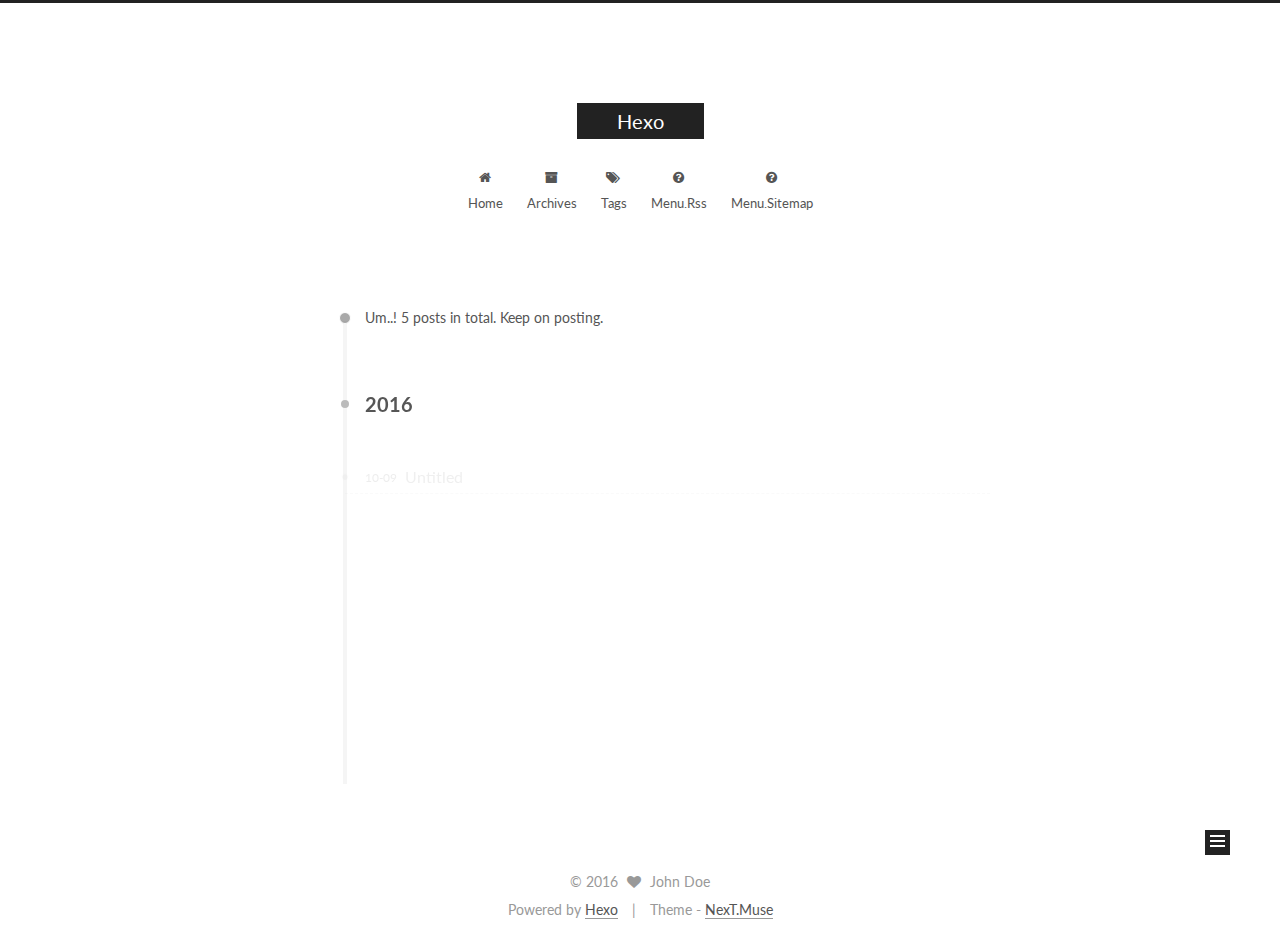
==== commit 786af669: "Site updated: 2016-10-09 22:01:15" ====
--- a/archives/index.html
+++ b/archives/index.html
@@ -73,6 +73,8 @@
 
 
 
+
+  <link rel="alternate" href="/atom.xml" title="Hexo" type="application/atom+xml" />
 
 
 
@@ -112,7 +114,7 @@
 
   <link rel="canonical" href="http://yoursite.com/archives/"/>
 
-  <title> Archiv | Hexo </title>
+  <title> Archive | Hexo </title>
 </head>
 
 <body itemscope itemtype="http://schema.org/WebPage" lang="">
@@ -170,7 +172,7 @@
             
               <i class="menu-item-icon fa fa-fw fa-home"></i> <br />
             
-            Startseite
+            Home
           </a>
         </li>
       
@@ -180,7 +182,7 @@
             
               <i class="menu-item-icon fa fa-fw fa-archive"></i> <br />
             
-            Archiv
+            Archives
           </a>
         </li>
       
@@ -191,6 +193,26 @@
               <i class="menu-item-icon fa fa-fw fa-tags"></i> <br />
             
             Tags
+          </a>
+        </li>
+      
+        
+        <li class="menu-item menu-item-rss">
+          <a href="/atom.xml" rel="section">
+            
+              <i class="menu-item-icon fa fa-fw fa-question-circle"></i> <br />
+            
+            menu.rss
+          </a>
+        </li>
+      
+        
+        <li class="menu-item menu-item-sitemap">
+          <a href="/sitemap.xml" rel="section">
+            
+              <i class="menu-item-icon fa fa-fw fa-question-circle"></i> <br />
+            
+            menu.sitemap
           </a>
         </li>
       
@@ -220,7 +242,7 @@
       
         
       
-      Öhm..! Insgesamt 3 Artikel. Bleib dran.
+      Um..! 5 posts in total. Keep on posting.
     </span>
 
     
@@ -234,6 +256,80 @@
         <div class="collection-title">
           <h2 class="archive-year motion-element" id="archive-year-2016">2016</h2>
         </div>
+      
+      
+
+      
+
+  <article class="post post-type-normal" itemscope itemtype="http://schema.org/Article">
+    <header class="post-header">
+
+      <h1 class="post-title">
+        
+            <a class="post-title-link" href="/2016/10/09/emmet/" itemprop="url">
+              
+                <span itemprop="name">Untitled</span>
+              
+            </a>
+        
+      </h1>
+
+      <div class="post-meta">
+        <time class="post-time" itemprop="dateCreated"
+              datetime="2016-10-09T21:16:29+08:00"
+              content="2016-10-09" >
+          10-09
+        </time>
+      </div>
+
+    </header>
+  </article>
+
+
+
+    
+
+      
+      
+      
+
+      
+      
+
+      
+
+  <article class="post post-type-normal" itemscope itemtype="http://schema.org/Article">
+    <header class="post-header">
+
+      <h1 class="post-title">
+        
+            <a class="post-title-link" href="/2016/10/09/emmet-study/" itemprop="url">
+              
+                <span itemprop="name">emmet-study</span>
+              
+            </a>
+        
+      </h1>
+
+      <div class="post-meta">
+        <time class="post-time" itemprop="dateCreated"
+              datetime="2016-10-09T21:08:40+08:00"
+              content="2016-10-09" >
+          10-09
+        </time>
+      </div>
+
+    </header>
+  </article>
+
+
+
+    
+
+      
+      
+      
+
       
       
 
@@ -383,8 +479,8 @@
         <nav class="site-state motion-element">
           <div class="site-state-item site-state-posts">
             <a href="/archives">
-              <span class="site-state-item-count">3</span>
-              <span class="site-state-item-name">Artikel</span>
+              <span class="site-state-item-count">5</span>
+              <span class="site-state-item-name">posts</span>
             </a>
           </div>
 
@@ -394,6 +490,13 @@
 
         </nav>
 
+        
+          <div class="feed-link motion-element">
+            <a href="/atom.xml" rel="alternate">
+              <i class="fa fa-rss"></i>
+              RSS
+            </a>
+          </div>
         
 
         <div class="links-of-author motion-element">
@@ -431,7 +534,7 @@
 </div>
 
 <div class="powered-by">
-  Erstellt mit  <a class="theme-link" href="https://hexo.io">Hexo</a>
+  Powered by <a class="theme-link" href="https://hexo.io">Hexo</a>
 </div>
 
 <div class="theme-info">
--- a/css/main.css
+++ b/css/main.css
@@ -1548,7 +1548,7 @@
   width: 4px;
   height: 4px;
   border-radius: 50%;
-  background: #7d70ff;
+  background: #f45d47;
 }
 .links-of-blogroll {
   font-size: 13px;
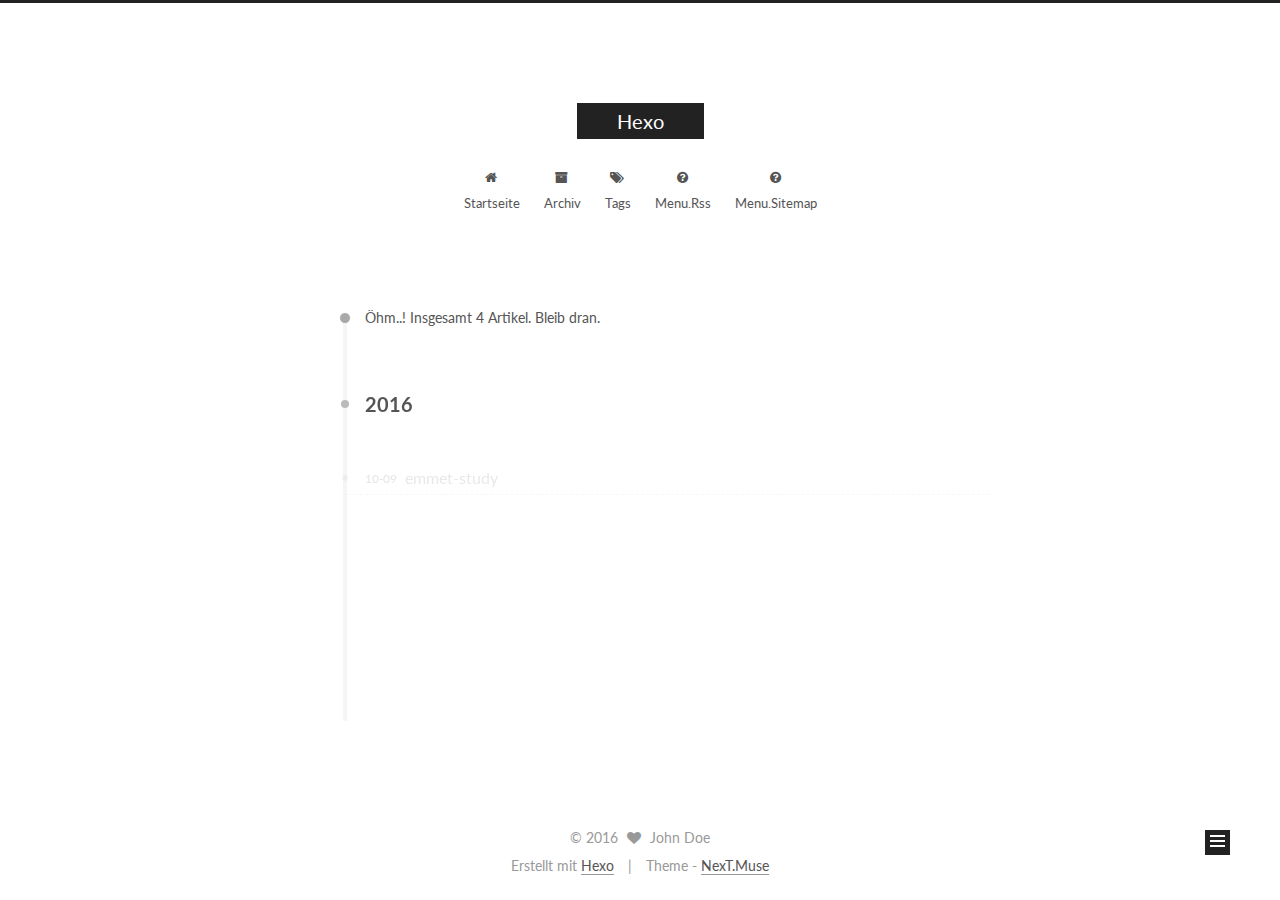
==== commit d3dd8d15: "Site updated: 2016-10-09 22:02:05" ====
--- a/archives/index.html
+++ b/archives/index.html
@@ -114,7 +114,7 @@
 
   <link rel="canonical" href="http://yoursite.com/archives/"/>
 
-  <title> Archive | Hexo </title>
+  <title> Archiv | Hexo </title>
 </head>
 
 <body itemscope itemtype="http://schema.org/WebPage" lang="">
@@ -172,7 +172,7 @@
             
               <i class="menu-item-icon fa fa-fw fa-home"></i> <br />
             
-            Home
+            Startseite
           </a>
         </li>
       
@@ -182,7 +182,7 @@
             
               <i class="menu-item-icon fa fa-fw fa-archive"></i> <br />
             
-            Archives
+            Archiv
           </a>
         </li>
       
@@ -242,7 +242,7 @@
       
         
       
-      Um..! 5 posts in total. Keep on posting.
+      Öhm..! Insgesamt 4 Artikel. Bleib dran.
     </span>
 
     
@@ -256,43 +256,6 @@
         <div class="collection-title">
           <h2 class="archive-year motion-element" id="archive-year-2016">2016</h2>
         </div>
-      
-      
-
-      
-
-  <article class="post post-type-normal" itemscope itemtype="http://schema.org/Article">
-    <header class="post-header">
-
-      <h1 class="post-title">
-        
-            <a class="post-title-link" href="/2016/10/09/emmet/" itemprop="url">
-              
-                <span itemprop="name">Untitled</span>
-              
-            </a>
-        
-      </h1>
-
-      <div class="post-meta">
-        <time class="post-time" itemprop="dateCreated"
-              datetime="2016-10-09T21:16:29+08:00"
-              content="2016-10-09" >
-          10-09
-        </time>
-      </div>
-
-    </header>
-  </article>
-
-
-
-    
-
-      
-      
-      
-
       
       
 
@@ -479,8 +442,8 @@
         <nav class="site-state motion-element">
           <div class="site-state-item site-state-posts">
             <a href="/archives">
-              <span class="site-state-item-count">5</span>
-              <span class="site-state-item-name">posts</span>
+              <span class="site-state-item-count">4</span>
+              <span class="site-state-item-name">Artikel</span>
             </a>
           </div>
 
@@ -534,7 +497,7 @@
 </div>
 
 <div class="powered-by">
-  Powered by <a class="theme-link" href="https://hexo.io">Hexo</a>
+  Erstellt mit  <a class="theme-link" href="https://hexo.io">Hexo</a>
 </div>
 
 <div class="theme-info">
--- a/css/main.css
+++ b/css/main.css
@@ -1548,7 +1548,7 @@
   width: 4px;
   height: 4px;
   border-radius: 50%;
-  background: #f45d47;
+  background: #b1ff04;
 }
 .links-of-blogroll {
   font-size: 13px;
